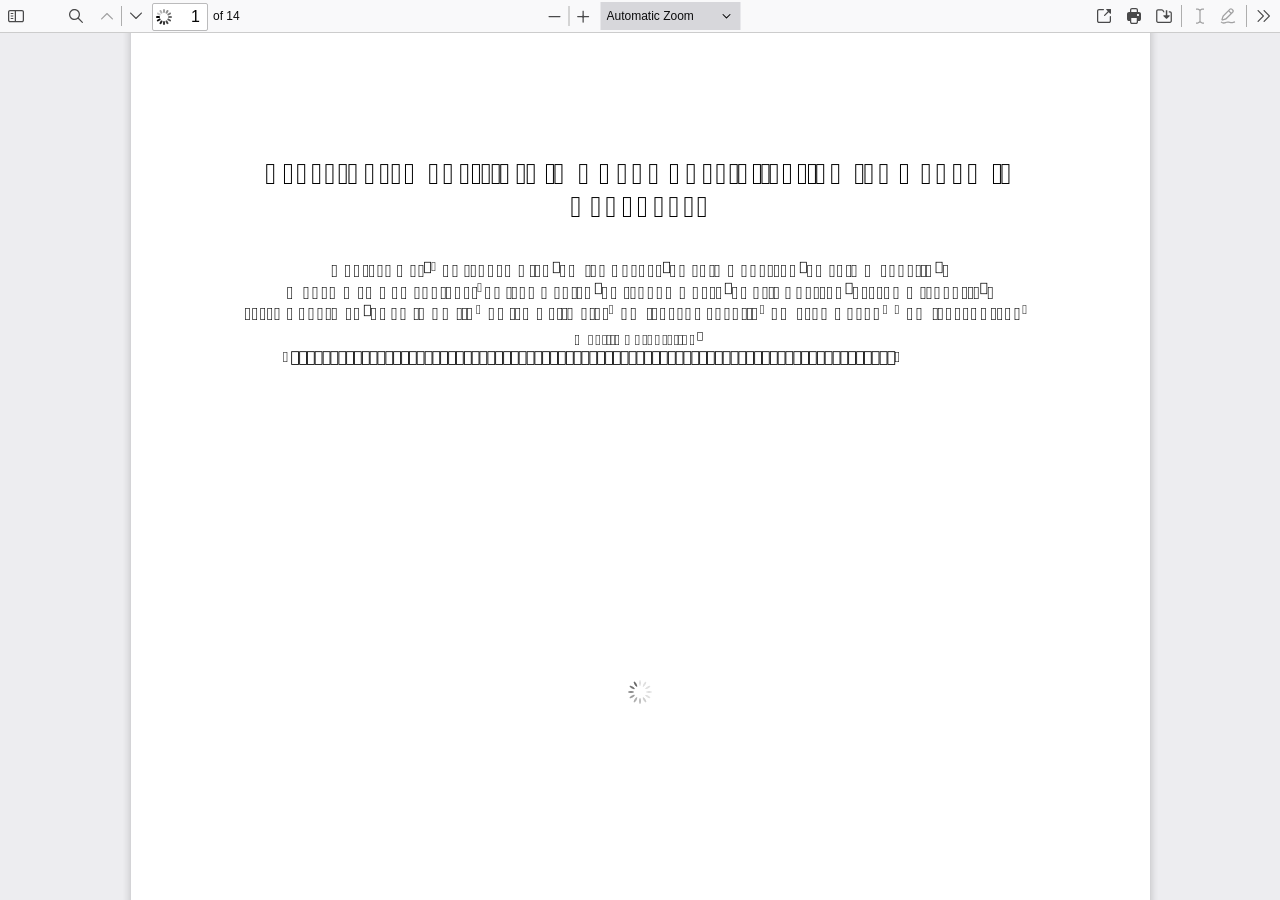
==== src/pdfjs/web/viewer.html @ 5df3387e "updated workspace tab and profile tab" ====
<!DOCTYPE html>
<!--
Copyright 2012 Mozilla Foundation

Licensed under the Apache License, Version 2.0 (the "License");
you may not use this file except in compliance with the License.
You may obtain a copy of the License at

    http://www.apache.org/licenses/LICENSE-2.0

Unless required by applicable law or agreed to in writing, software
distributed under the License is distributed on an "AS IS" BASIS,
WITHOUT WARRANTIES OR CONDITIONS OF ANY KIND, either express or implied.
See the License for the specific language governing permissions and
limitations under the License.

Adobe CMap resources are covered by their own copyright but the same license:

    Copyright 1990-2015 Adobe Systems Incorporated.

See https://github.com/adobe-type-tools/cmap-resources
-->
<html dir="ltr" mozdisallowselectionprint>
  <head>
    <meta charset="utf-8">
    <meta name="viewport" content="width=device-width, initial-scale=1, maximum-scale=1">
    <meta name="google" content="notranslate">
    <title>PDF.js viewer</title>

    <link rel="stylesheet" href="viewer.css">

<!-- This snippet is used in production (included from viewer.html) -->
<link rel="resource" type="application/l10n" href="locale/locale.properties">
<script src="../build/pdf.js"></script>

  <script src="viewer.js"></script>
  <script src="content.js"></script>

  </head>

  <body tabindex="1">
    <div id="outerContainer">

      <div id="sidebarContainer">
        <div id="toolbarSidebar">
          <div id="toolbarSidebarLeft">
            <div id="sidebarViewButtons" class="splitToolbarButton toggled" role="radiogroup">
              <button id="viewThumbnail" class="toolbarButton toggled" title="Show Thumbnails" tabindex="2" data-l10n-id="thumbs" role="radio" aria-checked="true" aria-controls="thumbnailView">
                 <span data-l10n-id="thumbs_label">Thumbnails</span>
              </button>
              <button id="viewOutline" class="toolbarButton" title="Show Document Outline (double-click to expand/collapse all items)" tabindex="3" data-l10n-id="document_outline" role="radio" aria-checked="false" aria-controls="outlineView">
                 <span data-l10n-id="document_outline_label">Document Outline</span>
              </button>
              <button id="viewAttachments" class="toolbarButton" title="Show Attachments" tabindex="4" data-l10n-id="attachments" role="radio" aria-checked="false" aria-controls="attachmentsView">
                 <span data-l10n-id="attachments_label">Attachments</span>
              </button>
              <button id="viewLayers" class="toolbarButton" title="Show Layers (double-click to reset all layers to the default state)" tabindex="5" data-l10n-id="layers" role="radio" aria-checked="false" aria-controls="layersView">
                 <span data-l10n-id="layers_label">Layers</span>
              </button>
            </div>
          </div>

          <div id="toolbarSidebarRight">
            <div id="outlineOptionsContainer" class="hidden">
              <div class="verticalToolbarSeparator"></div>

              <button id="currentOutlineItem" class="toolbarButton" disabled="disabled" title="Find Current Outline Item" tabindex="6" data-l10n-id="current_outline_item">
                <span data-l10n-id="current_outline_item_label">Current Outline Item</span>
              </button>
            </div>
          </div>
        </div>
        <div id="sidebarContent">
          <div id="thumbnailView">
          </div>
          <div id="outlineView" class="hidden">
          </div>
          <div id="attachmentsView" class="hidden">
          </div>
          <div id="layersView" class="hidden">
          </div>
        </div>
        <div id="sidebarResizer"></div>
      </div>  <!-- sidebarContainer -->

      <div id="mainContainer">
        <div class="findbar hidden doorHanger" id="findbar">
          <div id="findbarInputContainer">
            <input id="findInput" class="toolbarField" title="Find" placeholder="Find in document…" tabindex="91" data-l10n-id="find_input" aria-invalid="false">
            <div class="splitToolbarButton">
              <button id="findPrevious" class="toolbarButton" title="Find the previous occurrence of the phrase" tabindex="92" data-l10n-id="find_previous">
                <span data-l10n-id="find_previous_label">Previous</span>
              </button>
              <div class="splitToolbarButtonSeparator"></div>
              <button id="findNext" class="toolbarButton" title="Find the next occurrence of the phrase" tabindex="93" data-l10n-id="find_next">
                <span data-l10n-id="find_next_label">Next</span>
              </button>
            </div>
          </div>

          <div id="findbarOptionsOneContainer">
            <input type="checkbox" id="findHighlightAll" class="toolbarField" tabindex="94">
            <label for="findHighlightAll" class="toolbarLabel" data-l10n-id="find_highlight">Highlight All</label>
            <input type="checkbox" id="findMatchCase" class="toolbarField" tabindex="95">
            <label for="findMatchCase" class="toolbarLabel" data-l10n-id="find_match_case_label">Match Case</label>
          </div>
          <div id="findbarOptionsTwoContainer">
            <input type="checkbox" id="findMatchDiacritics" class="toolbarField" tabindex="96">
            <label for="findMatchDiacritics" class="toolbarLabel" data-l10n-id="find_match_diacritics_label">Match Diacritics</label>
            <input type="checkbox" id="findEntireWord" class="toolbarField" tabindex="97">
            <label for="findEntireWord" class="toolbarLabel" data-l10n-id="find_entire_word_label">Whole Words</label>
          </div>

          <div id="findbarMessageContainer" aria-live="polite">
            <span id="findResultsCount" class="toolbarLabel"></span>
            <span id="findMsg" class="toolbarLabel"></span>
          </div>
        </div>  <!-- findbar -->

        <div class="editorParamsToolbar hidden doorHangerRight" id="editorFreeTextParamsToolbar">
          <div class="editorParamsToolbarContainer">
            <div class="editorParamsSetter">
              <label for="editorFreeTextColor" class="editorParamsLabel" data-l10n-id="editor_free_text_color">Color</label>
              <input type="color" id="editorFreeTextColor" class="editorParamsColor" tabindex="100">
            </div>
            <div class="editorParamsSetter">
              <label for="editorFreeTextFontSize" class="editorParamsLabel" data-l10n-id="editor_free_text_size">Size</label>
              <input type="range" id="editorFreeTextFontSize" class="editorParamsSlider" value="10" min="5" max="100" step="1" tabindex="101">
            </div>
          </div>
        </div>

        <div class="editorParamsToolbar hidden doorHangerRight" id="editorInkParamsToolbar">
          <div class="editorParamsToolbarContainer">
            <div class="editorParamsSetter">
              <label for="editorInkColor" class="editorParamsLabel" data-l10n-id="editor_ink_color">Color</label>
              <input type="color" id="editorInkColor" class="editorParamsColor" tabindex="102">
            </div>
            <div class="editorParamsSetter">
              <label for="editorInkThickness" class="editorParamsLabel" data-l10n-id="editor_ink_thickness">Thickness</label>
              <input type="range" id="editorInkThickness" class="editorParamsSlider" value="1" min="1" max="20" step="1" tabindex="103">
            </div>
            <div class="editorParamsSetter">
              <label for="editorInkOpacity" class="editorParamsLabel" data-l10n-id="editor_ink_opacity">Opacity</label>
              <input type="range" id="editorInkOpacity" class="editorParamsSlider" value="100" min="1" max="100" step="1" tabindex="104">
            </div>
          </div>
        </div>

        <div id="secondaryToolbar" class="secondaryToolbar hidden doorHangerRight">
          <div id="secondaryToolbarButtonContainer">
            <button id="secondaryOpenFile" class="secondaryToolbarButton visibleLargeView" title="Open File" tabindex="51" data-l10n-id="open_file">
              <span data-l10n-id="open_file_label">Open</span>
            </button>

            <button id="secondaryPrint" class="secondaryToolbarButton visibleMediumView" title="Print" tabindex="52" data-l10n-id="print">
              <span data-l10n-id="print_label">Print</span>
            </button>

            <button id="secondaryDownload" class="secondaryToolbarButton visibleMediumView" title="Save" tabindex="53" data-l10n-id="save">
              <span data-l10n-id="save_label">Save</span>
            </button>

            <div class="horizontalToolbarSeparator visibleLargeView"></div>

            <button id="presentationMode" class="secondaryToolbarButton" title="Switch to Presentation Mode" tabindex="54" data-l10n-id="presentation_mode">
              <span data-l10n-id="presentation_mode_label">Presentation Mode</span>
            </button>

            <a href="#" id="viewBookmark" class="secondaryToolbarButton" title="Current view (copy or open in new window)" tabindex="55" data-l10n-id="bookmark">
              <span data-l10n-id="bookmark_label">Current View</span>
            </a>

            <div class="horizontalToolbarSeparator"></div>

            <button id="firstPage" class="secondaryToolbarButton" title="Go to First Page" tabindex="56" data-l10n-id="first_page">
              <span data-l10n-id="first_page_label">Go to First Page</span>
            </button>
            <button id="lastPage" class="secondaryToolbarButton" title="Go to Last Page" tabindex="57" data-l10n-id="last_page">
              <span data-l10n-id="last_page_label">Go to Last Page</span>
            </button>

            <div class="horizontalToolbarSeparator"></div>

            <button id="pageRotateCw" class="secondaryToolbarButton" title="Rotate Clockwise" tabindex="58" data-l10n-id="page_rotate_cw">
              <span data-l10n-id="page_rotate_cw_label">Rotate Clockwise</span>
            </button>
            <button id="pageRotateCcw" class="secondaryToolbarButton" title="Rotate Counterclockwise" tabindex="59" data-l10n-id="page_rotate_ccw">
              <span data-l10n-id="page_rotate_ccw_label">Rotate Counterclockwise</span>
            </button>

            <div class="horizontalToolbarSeparator"></div>

            <div id="cursorToolButtons" role="radiogroup">
              <button id="cursorSelectTool" class="secondaryToolbarButton toggled" title="Enable Text Selection Tool" tabindex="60" data-l10n-id="cursor_text_select_tool" role="radio" aria-checked="true">
                <span data-l10n-id="cursor_text_select_tool_label">Text Selection Tool</span>
              </button>
              <button id="cursorHandTool" class="secondaryToolbarButton" title="Enable Hand Tool" tabindex="61" data-l10n-id="cursor_hand_tool" role="radio" aria-checked="false">
                <span data-l10n-id="cursor_hand_tool_label">Hand Tool</span>
              </button>
            </div>

            <div class="horizontalToolbarSeparator"></div>

            <div id="scrollModeButtons" role="radiogroup">
              <button id="scrollPage" class="secondaryToolbarButton" title="Use Page Scrolling" tabindex="62" data-l10n-id="scroll_page" role="radio" aria-checked="false">
                <span data-l10n-id="scroll_page_label">Page Scrolling</span>
              </button>
              <button id="scrollVertical" class="secondaryToolbarButton toggled" title="Use Vertical Scrolling" tabindex="63" data-l10n-id="scroll_vertical" role="radio" aria-checked="true">
                <span data-l10n-id="scroll_vertical_label" >Vertical Scrolling</span>
              </button>
              <button id="scrollHorizontal" class="secondaryToolbarButton" title="Use Horizontal Scrolling" tabindex="64" data-l10n-id="scroll_horizontal" role="radio" aria-checked="false">
                <span data-l10n-id="scroll_horizontal_label">Horizontal Scrolling</span>
              </button>
              <button id="scrollWrapped" class="secondaryToolbarButton" title="Use Wrapped Scrolling" tabindex="65" data-l10n-id="scroll_wrapped" role="radio" aria-checked="false">
                <span data-l10n-id="scroll_wrapped_label">Wrapped Scrolling</span>
              </button>
            </div>

            <div class="horizontalToolbarSeparator"></div>

            <div id="spreadModeButtons" role="radiogroup">
              <button id="spreadNone" class="secondaryToolbarButton toggled" title="Do not join page spreads" tabindex="66" data-l10n-id="spread_none" role="radio" aria-checked="true">
                <span data-l10n-id="spread_none_label">No Spreads</span>
              </button>
              <button id="spreadOdd" class="secondaryToolbarButton" title="Join page spreads starting with odd-numbered pages" tabindex="67" data-l10n-id="spread_odd" role="radio" aria-checked="false">
                <span data-l10n-id="spread_odd_label">Odd Spreads</span>
              </button>
              <button id="spreadEven" class="secondaryToolbarButton" title="Join page spreads starting with even-numbered pages" tabindex="68" data-l10n-id="spread_even" role="radio" aria-checked="false">
                <span data-l10n-id="spread_even_label">Even Spreads</span>
              </button>
            </div>

            <div class="horizontalToolbarSeparator"></div>

            <button id="documentProperties" class="secondaryToolbarButton" title="Document Properties…" tabindex="69" data-l10n-id="document_properties" aria-controls="documentPropertiesDialog">
              <span data-l10n-id="document_properties_label">Document Properties…</span>
            </button>
          </div>
        </div>  <!-- secondaryToolbar -->

        <div class="toolbar">
          <div id="toolbarContainer">
            <div id="toolbarViewer">
              <div id="toolbarViewerLeft">
                <button id="sidebarToggle" class="toolbarButton" title="Toggle Sidebar" tabindex="11" data-l10n-id="toggle_sidebar" aria-expanded="false" aria-controls="sidebarContainer">
                  <span data-l10n-id="toggle_sidebar_label">Toggle Sidebar</span>
                </button>
                <div class="toolbarButtonSpacer"></div>
                <button id="viewFind" class="toolbarButton" title="Find in Document" tabindex="12" data-l10n-id="findbar" aria-expanded="false" aria-controls="findbar">
                  <span data-l10n-id="findbar_label">Find</span>
                </button>
                <div class="splitToolbarButton hiddenSmallView">
                  <button class="toolbarButton" title="Previous Page" id="previous" tabindex="13" data-l10n-id="previous">
                    <span data-l10n-id="previous_label">Previous</span>
                  </button>
                  <div class="splitToolbarButtonSeparator"></div>
                  <button class="toolbarButton" title="Next Page" id="next" tabindex="14" data-l10n-id="next">
                    <span data-l10n-id="next_label">Next</span>
                  </button>
                </div>
                <input type="number" id="pageNumber" class="toolbarField" title="Page" value="1" min="1" tabindex="15" data-l10n-id="page" autocomplete="off">
                <span id="numPages" class="toolbarLabel"></span>
              </div>
              <div id="toolbarViewerRight">
                <button id="openFile" class="toolbarButton hiddenLargeView" title="Open File" tabindex="31" data-l10n-id="open_file">
                  <span data-l10n-id="open_file_label">Open</span>
                </button>

                <button id="print" class="toolbarButton hiddenMediumView" title="Print" tabindex="32" data-l10n-id="print">
                  <span data-l10n-id="print_label">Print</span>
                </button>

                <button id="download" class="toolbarButton hiddenMediumView" title="Save" tabindex="33" data-l10n-id="save">
                  <span data-l10n-id="save_label">Save</span>
                </button>

                <div class="verticalToolbarSeparator hiddenMediumView"></div>

                <div id="editorModeButtons" class="splitToolbarButton toggled" role="radiogroup">
                  <button id="editorFreeText" class="toolbarButton" disabled="disabled" title="Text" role="radio" aria-checked="false" tabindex="34" data-l10n-id="editor_free_text2">
                    <span data-l10n-id="editor_free_text2_label">Text</span>
                  </button>
                  <button id="editorInk" class="toolbarButton" disabled="disabled" title="Draw" role="radio" aria-checked="false" tabindex="35" data-l10n-id="editor_ink2">
                    <span data-l10n-id="editor_ink2_label">Draw</span>
                  </button>
                </div>

                <div id="editorModeSeparator" class="verticalToolbarSeparator"></div>

                <button id="secondaryToolbarToggle" class="toolbarButton" title="Tools" tabindex="48" data-l10n-id="tools" aria-expanded="false" aria-controls="secondaryToolbar">
                  <span data-l10n-id="tools_label">Tools</span>
                </button>
              </div>
              <div id="toolbarViewerMiddle">
                <div class="splitToolbarButton">
                  <button id="zoomOut" class="toolbarButton" title="Zoom Out" tabindex="21" data-l10n-id="zoom_out">
                    <span data-l10n-id="zoom_out_label">Zoom Out</span>
                  </button>
                  <div class="splitToolbarButtonSeparator"></div>
                  <button id="zoomIn" class="toolbarButton" title="Zoom In" tabindex="22" data-l10n-id="zoom_in">
                    <span data-l10n-id="zoom_in_label">Zoom In</span>
                   </button>
                </div>
                <span id="scaleSelectContainer" class="dropdownToolbarButton">
                  <select id="scaleSelect" title="Zoom" tabindex="23" data-l10n-id="zoom">
                    <option id="pageAutoOption" title="" value="auto" selected="selected" data-l10n-id="page_scale_auto">Automatic Zoom</option>
                    <option id="pageActualOption" title="" value="page-actual" data-l10n-id="page_scale_actual">Actual Size</option>
                    <option id="pageFitOption" title="" value="page-fit" data-l10n-id="page_scale_fit">Page Fit</option>
                    <option id="pageWidthOption" title="" value="page-width" data-l10n-id="page_scale_width">Page Width</option>
                    <option id="customScaleOption" title="" value="custom" disabled="disabled" hidden="true"></option>
                    <option title="" value="0.5" data-l10n-id="page_scale_percent" data-l10n-args='{ "scale": 50 }'>50%</option>
                    <option title="" value="0.75" data-l10n-id="page_scale_percent" data-l10n-args='{ "scale": 75 }'>75%</option>
                    <option title="" value="1" data-l10n-id="page_scale_percent" data-l10n-args='{ "scale": 100 }'>100%</option>
                    <option title="" value="1.25" data-l10n-id="page_scale_percent" data-l10n-args='{ "scale": 125 }'>125%</option>
                    <option title="" value="1.5" data-l10n-id="page_scale_percent" data-l10n-args='{ "scale": 150 }'>150%</option>
                    <option title="" value="2" data-l10n-id="page_scale_percent" data-l10n-args='{ "scale": 200 }'>200%</option>
                    <option title="" value="3" data-l10n-id="page_scale_percent" data-l10n-args='{ "scale": 300 }'>300%</option>
                    <option title="" value="4" data-l10n-id="page_scale_percent" data-l10n-args='{ "scale": 400 }'>400%</option>
                  </select>
                </span>
              </div>
            </div>
            <div id="loadingBar">
              <div class="progress">
                <div class="glimmer">
                </div>
              </div>
            </div>
          </div>
        </div>

        <div id="viewerContainer" tabindex="0">
          <div id="viewer" class="pdfViewer"></div>
        </div>
      </div> <!-- mainContainer -->

      <div id="dialogContainer">
        <dialog id="passwordDialog">
          <div class="row">
            <label for="password" id="passwordText" data-l10n-id="password_label">Enter the password to open this PDF file:</label>
          </div>
          <div class="row">
            <input type="password" id="password" class="toolbarField">
          </div>
          <div class="buttonRow">
            <button id="passwordCancel" class="dialogButton"><span data-l10n-id="password_cancel">Cancel</span></button>
            <button id="passwordSubmit" class="dialogButton"><span data-l10n-id="password_ok">OK</span></button>
          </div>
        </dialog>
        <dialog id="documentPropertiesDialog">
          <div class="row">
            <span id="fileNameLabel" data-l10n-id="document_properties_file_name">File name:</span>
            <p id="fileNameField" aria-labelledby="fileNameLabel">-</p>
          </div>
          <div class="row">
            <span id="fileSizeLabel" data-l10n-id="document_properties_file_size">File size:</span>
            <p id="fileSizeField" aria-labelledby="fileSizeLabel">-</p>
          </div>
          <div class="separator"></div>
          <div class="row">
            <span id="titleLabel" data-l10n-id="document_properties_title">Title:</span>
            <p id="titleField" aria-labelledby="titleLabel">-</p>
          </div>
          <div class="row">
            <span id="authorLabel" data-l10n-id="document_properties_author">Author:</span>
            <p id="authorField" aria-labelledby="authorLabel">-</p>
          </div>
          <div class="row">
            <span id="subjectLabel" data-l10n-id="document_properties_subject">Subject:</span>
            <p id="subjectField" aria-labelledby="subjectLabel">-</p>
          </div>
          <div class="row">
            <span id="keywordsLabel" data-l10n-id="document_properties_keywords">Keywords:</span>
            <p id="keywordsField" aria-labelledby="keywordsLabel">-</p>
          </div>
          <div class="row">
            <span id="creationDateLabel" data-l10n-id="document_properties_creation_date">Creation Date:</span>
            <p id="creationDateField" aria-labelledby="creationDateLabel">-</p>
          </div>
          <div class="row">
            <span id="modificationDateLabel" data-l10n-id="document_properties_modification_date">Modification Date:</span>
            <p id="modificationDateField" aria-labelledby="modificationDateLabel">-</p>
          </div>
          <div class="row">
            <span id="creatorLabel" data-l10n-id="document_properties_creator">Creator:</span>
            <p id="creatorField" aria-labelledby="creatorLabel">-</p>
          </div>
          <div class="separator"></div>
          <div class="row">
            <span id="producerLabel" data-l10n-id="document_properties_producer">PDF Producer:</span>
            <p id="producerField" aria-labelledby="producerLabel">-</p>
          </div>
          <div class="row">
            <span id="versionLabel" data-l10n-id="document_properties_version">PDF Version:</span>
            <p id="versionField" aria-labelledby="versionLabel">-</p>
          </div>
          <div class="row">
            <span id="pageCountLabel" data-l10n-id="document_properties_page_count">Page Count:</span>
            <p id="pageCountField" aria-labelledby="pageCountLabel">-</p>
          </div>
          <div class="row">
            <span id="pageSizeLabel" data-l10n-id="document_properties_page_size">Page Size:</span>
            <p id="pageSizeField" aria-labelledby="pageSizeLabel">-</p>
          </div>
          <div class="separator"></div>
          <div class="row">
            <span id="linearizedLabel" data-l10n-id="document_properties_linearized">Fast Web View:</span>
            <p id="linearizedField" aria-labelledby="linearizedLabel">-</p>
          </div>
          <div class="buttonRow">
            <button id="documentPropertiesClose" class="dialogButton"><span data-l10n-id="document_properties_close">Close</span></button>
          </div>
        </dialog>
        <dialog id="printServiceDialog" style="min-width: 200px;">
          <div class="row">
            <span data-l10n-id="print_progress_message">Preparing document for printing…</span>
          </div>
          <div class="row">
            <progress value="0" max="100"></progress>
            <span data-l10n-id="print_progress_percent" data-l10n-args='{ "progress": 0 }' class="relative-progress">0%</span>
          </div>
          <div class="buttonRow">
            <button id="printCancel" class="dialogButton"><span data-l10n-id="print_progress_close">Cancel</span></button>
          </div>
        </dialog>
      </div>  <!-- dialogContainer -->

    </div> <!-- outerContainer -->
    <div id="printContainer"></div>

    <input type="file" id="fileInput" class="hidden">
  </body>
</html>
---- src/pdfjs/web/viewer.css ----
/* Copyright 2014 Mozilla Foundation
 *
 * Licensed under the Apache License, Version 2.0 (the "License");
 * you may not use this file except in compliance with the License.
 * You may obtain a copy of the License at
 *
 *     http://www.apache.org/licenses/LICENSE-2.0
 *
 * Unless required by applicable law or agreed to in writing, software
 * distributed under the License is distributed on an "AS IS" BASIS,
 * WITHOUT WARRANTIES OR CONDITIONS OF ANY KIND, either express or implied.
 * See the License for the specific language governing permissions and
 * limitations under the License.
 */

.textLayer {
  position: absolute;
  text-align: initial;
  left: 0;
  top: 0;
  right: 0;
  bottom: 0;
  overflow: hidden;
  opacity: 0.25;
  line-height: 1;
  -webkit-text-size-adjust: none;
     -moz-text-size-adjust: none;
          text-size-adjust: none;
  forced-color-adjust: none;
}

.textLayer span,
.textLayer br {
  color: transparent;
  position: absolute;
  white-space: pre;
  cursor: text;
  transform-origin: 0% 0%;
}

/* Only necessary in Google Chrome, see issue 14205, and most unfortunately
 * the problem doesn't show up in "text" reference tests. */
.textLayer span.markedContent {
  top: 0;
  height: 0;
}

.textLayer .highlight {
  margin: -1px;
  padding: 1px;
  background-color: rgba(180, 0, 170, 1);
  border-radius: 4px;
}

.textLayer .highlight.appended {
  position: initial;
}

.textLayer .highlight.begin {
  border-radius: 4px 0 0 4px;
}

.textLayer .highlight.end {
  border-radius: 0 4px 4px 0;
}

.textLayer .highlight.middle {
  border-radius: 0;
}

.textLayer .highlight.selected {
  background-color: rgba(0, 100, 0, 1);
}

.textLayer ::-moz-selection {
  background: blue;
  background: AccentColor;
}

.textLayer ::selection {
  background: blue;
  background: AccentColor;
}

/* Avoids https://github.com/mozilla/pdf.js/issues/13840 in Chrome */
.textLayer br::-moz-selection {
  background: transparent;
}
.textLayer br::selection {
  background: transparent;
}

.textLayer .endOfContent {
  display: block;
  position: absolute;
  left: 0;
  top: 100%;
  right: 0;
  bottom: 0;
  z-index: -1;
  cursor: default;
  -webkit-user-select: none;
     -moz-user-select: none;
          user-select: none;
}

.textLayer .endOfContent.active {
  top: 0;
}


:root {
  --annotation-unfocused-field-background: url("data:image/svg+xml;charset=UTF-8,<svg width='1px' height='1px' xmlns='http://www.w3.org/2000/svg'><rect width='100%' height='100%' style='fill:rgba(0, 54, 255, 0.13);'/></svg>");
  --input-focus-border-color: Highlight;
  --input-focus-outline: 1px solid Canvas;
  --input-unfocused-border-color: transparent;
  --input-disabled-border-color: transparent;
  --input-hover-border-color: black;
}

@media (forced-colors: active) {
  :root {
    --input-focus-border-color: CanvasText;
    --input-unfocused-border-color: ActiveText;
    --input-disabled-border-color: GrayText;
    --input-hover-border-color: Highlight;
  }
  .annotationLayer .textWidgetAnnotation input:required,
  .annotationLayer .textWidgetAnnotation textarea:required,
  .annotationLayer .choiceWidgetAnnotation select:required,
  .annotationLayer .buttonWidgetAnnotation.checkBox input:required,
  .annotationLayer .buttonWidgetAnnotation.radioButton input:required {
    outline: 1.5px solid selectedItem;
  }
}

.annotationLayer {
  position: absolute;
  top: 0;
  left: 0;
  pointer-events: none;
  transform-origin: 0 0;
}

.annotationLayer section {
  position: absolute;
  text-align: initial;
  pointer-events: auto;
  box-sizing: border-box;
  transform-origin: 0 0;
}

.annotationLayer .linkAnnotation > a,
.annotationLayer .buttonWidgetAnnotation.pushButton > a {
  position: absolute;
  font-size: 1em;
  top: 0;
  left: 0;
  width: 100%;
  height: 100%;
}

.annotationLayer .buttonWidgetAnnotation.pushButton > canvas {
  width: 100%;
  height: 100%;
}

.annotationLayer .linkAnnotation > a:hover,
.annotationLayer .buttonWidgetAnnotation.pushButton > a:hover {
  opacity: 0.2;
  background: rgba(255, 255, 0, 1);
  box-shadow: 0 2px 10px rgba(255, 255, 0, 1);
}

.annotationLayer .textAnnotation img {
  position: absolute;
  cursor: pointer;
  width: 100%;
  height: 100%;
}

.annotationLayer .textWidgetAnnotation input,
.annotationLayer .textWidgetAnnotation textarea,
.annotationLayer .choiceWidgetAnnotation select,
.annotationLayer .buttonWidgetAnnotation.checkBox input,
.annotationLayer .buttonWidgetAnnotation.radioButton input {
  background-image: var(--annotation-unfocused-field-background);
  border: 2px solid var(--input-unfocused-border-color);
  box-sizing: border-box;
  font: calc(9px * var(--scale-factor)) sans-serif;
  height: 100%;
  margin: 0;
  vertical-align: top;
  width: 100%;
}

.annotationLayer .textWidgetAnnotation input:required,
.annotationLayer .textWidgetAnnotation textarea:required,
.annotationLayer .choiceWidgetAnnotation select:required,
.annotationLayer .buttonWidgetAnnotation.checkBox input:required,
.annotationLayer .buttonWidgetAnnotation.radioButton input:required {
  outline: 1.5px solid red;
}

.annotationLayer .choiceWidgetAnnotation select option {
  padding: 0;
}

.annotationLayer .buttonWidgetAnnotation.radioButton input {
  border-radius: 50%;
}

.annotationLayer .textWidgetAnnotation textarea {
  resize: none;
}

.annotationLayer .textWidgetAnnotation input[disabled],
.annotationLayer .textWidgetAnnotation textarea[disabled],
.annotationLayer .choiceWidgetAnnotation select[disabled],
.annotationLayer .buttonWidgetAnnotation.checkBox input[disabled],
.annotationLayer .buttonWidgetAnnotation.radioButton input[disabled] {
  background: none;
  border: 2px solid var(--input-disabled-border-color);
  cursor: not-allowed;
}

.annotationLayer .textWidgetAnnotation input:hover,
.annotationLayer .textWidgetAnnotation textarea:hover,
.annotationLayer .choiceWidgetAnnotation select:hover,
.annotationLayer .buttonWidgetAnnotation.checkBox input:hover,
.annotationLayer .buttonWidgetAnnotation.radioButton input:hover {
  border: 2px solid var(--input-hover-border-color);
}
.annotationLayer .textWidgetAnnotation input:hover,
.annotationLayer .textWidgetAnnotation textarea:hover,
.annotationLayer .choiceWidgetAnnotation select:hover,
.annotationLayer .buttonWidgetAnnotation.checkBox input:hover {
  border-radius: 2px;
}

.annotationLayer .textWidgetAnnotation input:focus,
.annotationLayer .textWidgetAnnotation textarea:focus,
.annotationLayer .choiceWidgetAnnotation select:focus {
  background: none;
  border: 2px solid var(--input-focus-border-color);
  border-radius: 2px;
  outline: var(--input-focus-outline);
}

.annotationLayer .buttonWidgetAnnotation.checkBox :focus,
.annotationLayer .buttonWidgetAnnotation.radioButton :focus {
  background-image: none;
  background-color: transparent;
}

.annotationLayer .buttonWidgetAnnotation.checkBox :focus {
  border: 2px solid var(--input-focus-border-color);
  border-radius: 2px;
  outline: var(--input-focus-outline);
}

.annotationLayer .buttonWidgetAnnotation.radioButton :focus {
  border: 2px solid var(--input-focus-border-color);
  outline: var(--input-focus-outline);
}

.annotationLayer .buttonWidgetAnnotation.checkBox input:checked:before,
.annotationLayer .buttonWidgetAnnotation.checkBox input:checked:after,
.annotationLayer .buttonWidgetAnnotation.radioButton input:checked:before {
  background-color: CanvasText;
  content: "";
  display: block;
  position: absolute;
}

.annotationLayer .buttonWidgetAnnotation.checkBox input:checked:before,
.annotationLayer .buttonWidgetAnnotation.checkBox input:checked:after {
  height: 80%;
  left: 45%;
  width: 1px;
}

.annotationLayer .buttonWidgetAnnotation.checkBox input:checked:before {
  transform: rotate(45deg);
}

.annotationLayer .buttonWidgetAnnotation.checkBox input:checked:after {
  transform: rotate(-45deg);
}

.annotationLayer .buttonWidgetAnnotation.radioButton input:checked:before {
  border-radius: 50%;
  height: 50%;
  left: 30%;
  top: 20%;
  width: 50%;
}

.annotationLayer .textWidgetAnnotation input.comb {
  font-family: monospace;
  padding-left: 2px;
  padding-right: 0;
}

.annotationLayer .textWidgetAnnotation input.comb:focus {
  /*
   * Letter spacing is placed on the right side of each character. Hence, the
   * letter spacing of the last character may be placed outside the visible
   * area, causing horizontal scrolling. We avoid this by extending the width
   * when the element has focus and revert this when it loses focus.
   */
  width: 103%;
}

.annotationLayer .buttonWidgetAnnotation.checkBox input,
.annotationLayer .buttonWidgetAnnotation.radioButton input {
  -webkit-appearance: none;
     -moz-appearance: none;
          appearance: none;
}

.annotationLayer .popupTriggerArea {
  height: 100%;
  width: 100%;
}

.annotationLayer .popupWrapper {
  position: absolute;
  font-size: calc(9px * var(--scale-factor));
  width: 100%;
  min-width: calc(180px * var(--scale-factor));
  pointer-events: none;
}

.annotationLayer .popup {
  position: absolute;
  max-width: calc(180px * var(--scale-factor));
  background-color: rgba(255, 255, 153, 1);
  box-shadow: 0 calc(2px * var(--scale-factor)) calc(5px * var(--scale-factor))
    rgba(136, 136, 136, 1);
  border-radius: calc(2px * var(--scale-factor));
  padding: calc(6px * var(--scale-factor));
  margin-left: calc(5px * var(--scale-factor));
  cursor: pointer;
  font: message-box;
  white-space: normal;
  word-wrap: break-word;
  pointer-events: auto;
}

.annotationLayer .popup > * {
  font-size: calc(9px * var(--scale-factor));
}

.annotationLayer .popup h1 {
  display: inline-block;
}

.annotationLayer .popupDate {
  display: inline-block;
  margin-left: calc(5px * var(--scale-factor));
}

.annotationLayer .popupContent {
  border-top: 1px solid rgba(51, 51, 51, 1);
  margin-top: calc(2px * var(--scale-factor));
  padding-top: calc(2px * var(--scale-factor));
}

.annotationLayer .richText > * {
  white-space: pre-wrap;
  font-size: calc(9px * var(--scale-factor));
}

.annotationLayer .highlightAnnotation,
.annotationLayer .underlineAnnotation,
.annotationLayer .squigglyAnnotation,
.annotationLayer .strikeoutAnnotation,
.annotationLayer .freeTextAnnotation,
.annotationLayer .lineAnnotation svg line,
.annotationLayer .squareAnnotation svg rect,
.annotationLayer .circleAnnotation svg ellipse,
.annotationLayer .polylineAnnotation svg polyline,
.annotationLayer .polygonAnnotation svg polygon,
.annotationLayer .caretAnnotation,
.annotationLayer .inkAnnotation svg polyline,
.annotationLayer .stampAnnotation,
.annotationLayer .fileAttachmentAnnotation {
  cursor: pointer;
}

.annotationLayer section svg {
  position: absolute;
  width: 100%;
  height: 100%;
}

.annotationLayer .annotationTextContent {
  position: absolute;
  width: 100%;
  height: 100%;
  opacity: 0;
  color: transparent;
  -webkit-user-select: none;
     -moz-user-select: none;
          user-select: none;
  pointer-events: none;
}

.annotationLayer .annotationTextContent span {
  width: 100%;
  display: inline-block;
}


:root {
  --xfa-unfocused-field-background: url("data:image/svg+xml;charset=UTF-8,<svg width='1px' height='1px' xmlns='http://www.w3.org/2000/svg'><rect width='100%' height='100%' style='fill:rgba(0, 54, 255, 0.13);'/></svg>");
  --xfa-focus-outline: auto;
}

@media (forced-colors: active) {
  :root {
    --xfa-focus-outline: 2px solid CanvasText;
  }
  .xfaLayer *:required {
    outline: 1.5px solid selectedItem;
  }
}

.xfaLayer {
  background-color: transparent;
}

.xfaLayer .highlight {
  margin: -1px;
  padding: 1px;
  background-color: rgba(239, 203, 237, 1);
  border-radius: 4px;
}

.xfaLayer .highlight.appended {
  position: initial;
}

.xfaLayer .highlight.begin {
  border-radius: 4px 0 0 4px;
}

.xfaLayer .highlight.end {
  border-radius: 0 4px 4px 0;
}

.xfaLayer .highlight.middle {
  border-radius: 0;
}

.xfaLayer .highlight.selected {
  background-color: rgba(203, 223, 203, 1);
}

.xfaPage {
  overflow: hidden;
  position: relative;
}

.xfaContentarea {
  position: absolute;
}

.xfaPrintOnly {
  display: none;
}

.xfaLayer {
  position: absolute;
  text-align: initial;
  top: 0;
  left: 0;
  transform-origin: 0 0;
  line-height: 1.2;
}

.xfaLayer * {
  color: inherit;
  font: inherit;
  font-style: inherit;
  font-weight: inherit;
  font-kerning: inherit;
  letter-spacing: -0.01px;
  text-align: inherit;
  text-decoration: inherit;
  box-sizing: border-box;
  background-color: transparent;
  padding: 0;
  margin: 0;
  pointer-events: auto;
  line-height: inherit;
}

.xfaLayer *:required {
  outline: 1.5px solid red;
}

.xfaLayer div {
  pointer-events: none;
}

.xfaLayer svg {
  pointer-events: none;
}

.xfaLayer svg * {
  pointer-events: none;
}

.xfaLayer a {
  color: blue;
}

.xfaRich li {
  margin-left: 3em;
}

.xfaFont {
  color: black;
  font-weight: normal;
  font-kerning: none;
  font-size: 10px;
  font-style: normal;
  letter-spacing: 0;
  text-decoration: none;
  vertical-align: 0;
}

.xfaCaption {
  overflow: hidden;
  flex: 0 0 auto;
}

.xfaCaptionForCheckButton {
  overflow: hidden;
  flex: 1 1 auto;
}

.xfaLabel {
  height: 100%;
  width: 100%;
}

.xfaLeft {
  display: flex;
  flex-direction: row;
  align-items: center;
}

.xfaRight {
  display: flex;
  flex-direction: row-reverse;
  align-items: center;
}

.xfaLeft > .xfaCaption,
.xfaLeft > .xfaCaptionForCheckButton,
.xfaRight > .xfaCaption,
.xfaRight > .xfaCaptionForCheckButton {
  max-height: 100%;
}

.xfaTop {
  display: flex;
  flex-direction: column;
  align-items: flex-start;
}

.xfaBottom {
  display: flex;
  flex-direction: column-reverse;
  align-items: flex-start;
}

.xfaTop > .xfaCaption,
.xfaTop > .xfaCaptionForCheckButton,
.xfaBottom > .xfaCaption,
.xfaBottom > .xfaCaptionForCheckButton {
  width: 100%;
}

.xfaBorder {
  background-color: transparent;
  position: absolute;
  pointer-events: none;
}

.xfaWrapped {
  width: 100%;
  height: 100%;
}

.xfaTextfield:focus,
.xfaSelect:focus {
  background-image: none;
  background-color: transparent;
  outline: var(--xfa-focus-outline);
  outline-offset: -1px;
}

.xfaCheckbox:focus,
.xfaRadio:focus {
  outline: var(--xfa-focus-outline);
}

.xfaTextfield,
.xfaSelect {
  height: 100%;
  width: 100%;
  flex: 1 1 auto;
  border: none;
  resize: none;
  background-image: var(--xfa-unfocused-field-background);
}

.xfaSelect {
  padding-left: 2px;
  padding-right: 2px;
  padding-inline: 2px;
}

.xfaTop > .xfaTextfield,
.xfaTop > .xfaSelect,
.xfaBottom > .xfaTextfield,
.xfaBottom > .xfaSelect {
  flex: 0 1 auto;
}

.xfaButton {
  cursor: pointer;
  width: 100%;
  height: 100%;
  border: none;
  text-align: center;
}

.xfaLink {
  width: 100%;
  height: 100%;
  position: absolute;
  top: 0;
  left: 0;
}

.xfaCheckbox,
.xfaRadio {
  width: 100%;
  height: 100%;
  flex: 0 0 auto;
  border: none;
}

.xfaRich {
  white-space: pre-wrap;
  width: 100%;
  height: 100%;
}

.xfaImage {
  -o-object-position: left top;
     object-position: left top;
  -o-object-fit: contain;
     object-fit: contain;
  width: 100%;
  height: 100%;
}

.xfaLrTb,
.xfaRlTb,
.xfaTb {
  display: flex;
  flex-direction: column;
  align-items: stretch;
}

.xfaLr {
  display: flex;
  flex-direction: row;
  align-items: stretch;
}

.xfaRl {
  display: flex;
  flex-direction: row-reverse;
  align-items: stretch;
}

.xfaTb > div {
  justify-content: left;
}

.xfaPosition {
  position: relative;
}

.xfaArea {
  position: relative;
}

.xfaValignMiddle {
  display: flex;
  align-items: center;
}

.xfaTable {
  display: flex;
  flex-direction: column;
  align-items: stretch;
}

.xfaTable .xfaRow {
  display: flex;
  flex-direction: row;
  align-items: stretch;
}

.xfaTable .xfaRlRow {
  display: flex;
  flex-direction: row-reverse;
  align-items: stretch;
  flex: 1;
}

.xfaTable .xfaRlRow > div {
  flex: 1;
}

.xfaNonInteractive input,
.xfaNonInteractive textarea,
.xfaDisabled input,
.xfaDisabled textarea,
.xfaReadOnly input,
.xfaReadOnly textarea {
  background: initial;
}

@media print {
  .xfaTextfield,
  .xfaSelect {
    background: transparent;
  }

  .xfaSelect {
    -webkit-appearance: none;
       -moz-appearance: none;
            appearance: none;
    text-indent: 1px;
    text-overflow: "";
  }
}


:root {
  --focus-outline: solid 2px blue;
  --hover-outline: dashed 2px blue;
  --freetext-line-height: 1.35;
  --freetext-padding: 2px;
  --editorFreeText-editing-cursor: text;
  --editorInk-editing-cursor: url(images/cursor-editorInk.svg) 0 16, pointer;
}

@media (forced-colors: active) {
  :root {
    --focus-outline: solid 3px ButtonText;
    --hover-outline: dashed 3px ButtonText;
  }
}

[data-editor-rotation="90"] {
  transform: rotate(90deg);
}
[data-editor-rotation="180"] {
  transform: rotate(180deg);
}
[data-editor-rotation="270"] {
  transform: rotate(270deg);
}

.annotationEditorLayer {
  background: transparent;
  position: absolute;
  top: 0;
  left: 0;
  font-size: calc(100px * var(--scale-factor));
  transform-origin: 0 0;
  cursor: auto;
  z-index: 20000;
}

.annotationEditorLayer.freeTextEditing {
  cursor: var(--editorFreeText-editing-cursor);
}

.annotationEditorLayer.inkEditing {
  cursor: var(--editorInk-editing-cursor);
}

.annotationEditorLayer .selectedEditor {
  outline: var(--focus-outline);
  resize: none;
}

.annotationEditorLayer .freeTextEditor {
  position: absolute;
  background: transparent;
  border-radius: 3px;
  padding: calc(var(--freetext-padding) * var(--scale-factor));
  resize: none;
  width: auto;
  height: auto;
  z-index: 1;
  transform-origin: 0 0;
  touch-action: none;
  cursor: auto;
}

.annotationEditorLayer .freeTextEditor .internal {
  background: transparent;
  border: none;
  top: 0;
  left: 0;
  overflow: visible;
  white-space: nowrap;
  resize: none;
  font: 10px sans-serif;
  line-height: var(--freetext-line-height);
}

.annotationEditorLayer .freeTextEditor .overlay {
  position: absolute;
  display: none;
  background: transparent;
  top: 0;
  left: 0;
  width: 100%;
  height: 100%;
}

.annotationEditorLayer .freeTextEditor .overlay.enabled {
  display: block;
}

.annotationEditorLayer .freeTextEditor .internal:empty::before {
  content: attr(default-content);
  color: gray;
}

.annotationEditorLayer .freeTextEditor .internal:focus {
  outline: none;
}

.annotationEditorLayer .inkEditor.disabled {
  resize: none;
}

.annotationEditorLayer .inkEditor.disabled.selectedEditor {
  resize: horizontal;
}

.annotationEditorLayer .freeTextEditor:hover:not(.selectedEditor),
.annotationEditorLayer .inkEditor:hover:not(.selectedEditor) {
  outline: var(--hover-outline);
}

.annotationEditorLayer .inkEditor {
  position: absolute;
  background: transparent;
  border-radius: 3px;
  overflow: auto;
  width: 100%;
  height: 100%;
  z-index: 1;
  transform-origin: 0 0;
  cursor: auto;
}

.annotationEditorLayer .inkEditor.editing {
  resize: none;
  cursor: inherit;
}

.annotationEditorLayer .inkEditor .inkEditorCanvas {
  position: absolute;
  top: 0;
  left: 0;
  width: 100%;
  height: 100%;
  touch-action: none;
}

:root {
  --viewer-container-height: 0;
  --pdfViewer-padding-bottom: 0;
  --page-margin: 1px auto -8px;
  --page-border: 9px solid transparent;
  --page-border-image: url(images/shadow.png) 9 9 repeat;
  --spreadHorizontalWrapped-margin-LR: -3.5px;
  --scale-factor: 1;
}

@media screen and (forced-colors: active) {
  :root {
    --pdfViewer-padding-bottom: 9px;
    --page-margin: 8px auto -1px;
    --page-border: 1px solid CanvasText;
    --page-border-image: none;
    --spreadHorizontalWrapped-margin-LR: 3.5px;
  }
}

[data-main-rotation="90"] {
  transform: rotate(90deg) translateY(-100%);
}
[data-main-rotation="180"] {
  transform: rotate(180deg) translate(-100%, -100%);
}
[data-main-rotation="270"] {
  transform: rotate(270deg) translateX(-100%);
}

.pdfViewer {
  padding-bottom: var(--pdfViewer-padding-bottom);
}

.pdfViewer .canvasWrapper {
  overflow: hidden;
}

.pdfViewer .page {
  direction: ltr;
  width: 816px;
  height: 1056px;
  margin: var(--page-margin);
  position: relative;
  overflow: visible;
  border: var(--page-border);
  -o-border-image: var(--page-border-image);
     border-image: var(--page-border-image);
  background-clip: content-box;
  background-color: rgba(255, 255, 255, 1);
}

.pdfViewer .dummyPage {
  position: relative;
  width: 0;
  height: var(--viewer-container-height);
}

.pdfViewer.removePageBorders .page {
  margin: 0 auto 10px;
  border: none;
}

.pdfViewer.singlePageView {
  display: inline-block;
}

.pdfViewer.singlePageView .page {
  margin: 0;
  border: none;
}

.pdfViewer.scrollHorizontal,
.pdfViewer.scrollWrapped,
.spread {
  margin-left: 3.5px;
  margin-right: 3.5px;
  text-align: center;
}

.pdfViewer.scrollHorizontal,
.spread {
  white-space: nowrap;
}

.pdfViewer.removePageBorders,
.pdfViewer.scrollHorizontal .spread,
.pdfViewer.scrollWrapped .spread {
  margin-left: 0;
  margin-right: 0;
}

.spread .page,
.spread .dummyPage,
.pdfViewer.scrollHorizontal .page,
.pdfViewer.scrollWrapped .page,
.pdfViewer.scrollHorizontal .spread,
.pdfViewer.scrollWrapped .spread {
  display: inline-block;
  vertical-align: middle;
}

.spread .page,
.pdfViewer.scrollHorizontal .page,
.pdfViewer.scrollWrapped .page {
  margin-left: var(--spreadHorizontalWrapped-margin-LR);
  margin-right: var(--spreadHorizontalWrapped-margin-LR);
}

.pdfViewer.removePageBorders .spread .page,
.pdfViewer.removePageBorders.scrollHorizontal .page,
.pdfViewer.removePageBorders.scrollWrapped .page {
  margin-left: 5px;
  margin-right: 5px;
}

.pdfViewer .page canvas {
  margin: 0;
  display: block;
}

.pdfViewer .page canvas[hidden] {
  display: none;
}

.pdfViewer .page .loadingIcon {
  position: absolute;
  display: block;
  left: 0;
  top: 0;
  right: 0;
  bottom: 0;
  background: url("images/loading-icon.gif") center no-repeat;
}
.pdfViewer .page .loadingIcon.notVisible {
  background: none;
}

.pdfViewer.enablePermissions .textLayer span {
  -webkit-user-select: none !important;
     -moz-user-select: none !important;
          user-select: none !important;
  cursor: not-allowed;
}

.pdfPresentationMode .pdfViewer {
  padding-bottom: 0;
}

.pdfPresentationMode .spread {
  margin: 0;
}

.pdfPresentationMode .pdfViewer .page {
  margin: 0 auto;
  border: 2px solid transparent;
}

:root {
  --dir-factor: 1;
  --sidebar-width: 200px;
  --sidebar-transition-duration: 200ms;
  --sidebar-transition-timing-function: ease;
  --scale-select-width: 140px;

  --toolbar-icon-opacity: 0.7;
  --doorhanger-icon-opacity: 0.9;

  --main-color: rgba(12, 12, 13, 1);
  --body-bg-color: rgba(237, 237, 240, 1);
  --progressBar-percent: 0%;
  --progressBar-end-offset: 0;
  --progressBar-color: rgba(10, 132, 255, 1);
  --progressBar-indeterminate-bg-color: rgba(221, 221, 222, 1);
  --progressBar-indeterminate-blend-color: rgba(116, 177, 239, 1);
  --scrollbar-color: auto;
  --scrollbar-bg-color: auto;
  --toolbar-icon-bg-color: rgba(0, 0, 0, 1);
  --toolbar-icon-hover-bg-color: rgba(0, 0, 0, 1);

  --sidebar-narrow-bg-color: rgba(237, 237, 240, 0.9);
  --sidebar-toolbar-bg-color: rgba(245, 246, 247, 1);
  --toolbar-bg-color: rgba(249, 249, 250, 1);
  --toolbar-border-color: rgba(204, 204, 204, 1);
  --toolbar-box-shadow: 0 1px 0 var(--toolbar-border-color);
  --toolbar-border-bottom: none;
  --toolbarSidebar-box-shadow: inset calc(-1px * var(--dir-factor)) 0 0
      rgba(0, 0, 0, 0.25),
    0 1px 0 rgba(0, 0, 0, 0.15), 0 0 1px rgba(0, 0, 0, 0.1);
  --toolbarSidebar-border-bottom: none;
  --button-hover-color: rgba(221, 222, 223, 1);
  --toggled-btn-color: rgba(0, 0, 0, 1);
  --toggled-btn-bg-color: rgba(0, 0, 0, 0.3);
  --toggled-hover-active-btn-color: rgba(0, 0, 0, 0.4);
  --dropdown-btn-bg-color: rgba(215, 215, 219, 1);
  --dropdown-btn-border: none;
  --separator-color: rgba(0, 0, 0, 0.3);
  --field-color: rgba(6, 6, 6, 1);
  --field-bg-color: rgba(255, 255, 255, 1);
  --field-border-color: rgba(187, 187, 188, 1);
  --treeitem-color: rgba(0, 0, 0, 0.8);
  --treeitem-hover-color: rgba(0, 0, 0, 0.9);
  --treeitem-selected-color: rgba(0, 0, 0, 0.9);
  --treeitem-selected-bg-color: rgba(0, 0, 0, 0.25);
  --sidebaritem-bg-color: rgba(0, 0, 0, 0.15);
  --doorhanger-bg-color: rgba(255, 255, 255, 1);
  --doorhanger-border-color: rgba(12, 12, 13, 0.2);
  --doorhanger-hover-color: rgba(12, 12, 13, 1);
  --doorhanger-hover-bg-color: rgba(237, 237, 237, 1);
  --doorhanger-separator-color: rgba(222, 222, 222, 1);
  --dialog-button-border: none;
  --dialog-button-bg-color: rgba(12, 12, 13, 0.1);
  --dialog-button-hover-bg-color: rgba(12, 12, 13, 0.3);

  --loading-icon: url(images/loading.svg);
  --treeitem-expanded-icon: url(images/treeitem-expanded.svg);
  --treeitem-collapsed-icon: url(images/treeitem-collapsed.svg);
  --toolbarButton-editorFreeText-icon: url(images/toolbarButton-editorFreeText.svg);
  --toolbarButton-editorInk-icon: url(images/toolbarButton-editorInk.svg);
  --toolbarButton-menuArrow-icon: url(images/toolbarButton-menuArrow.svg);
  --toolbarButton-sidebarToggle-icon: url(images/toolbarButton-sidebarToggle.svg);
  --toolbarButton-secondaryToolbarToggle-icon: url(images/toolbarButton-secondaryToolbarToggle.svg);
  --toolbarButton-pageUp-icon: url(images/toolbarButton-pageUp.svg);
  --toolbarButton-pageDown-icon: url(images/toolbarButton-pageDown.svg);
  --toolbarButton-zoomOut-icon: url(images/toolbarButton-zoomOut.svg);
  --toolbarButton-zoomIn-icon: url(images/toolbarButton-zoomIn.svg);
  --toolbarButton-presentationMode-icon: url(images/toolbarButton-presentationMode.svg);
  --toolbarButton-print-icon: url(images/toolbarButton-print.svg);
  --toolbarButton-openFile-icon: url(images/toolbarButton-openFile.svg);
  --toolbarButton-download-icon: url(images/toolbarButton-download.svg);
  --toolbarButton-bookmark-icon: url(images/toolbarButton-bookmark.svg);
  --toolbarButton-viewThumbnail-icon: url(images/toolbarButton-viewThumbnail.svg);
  --toolbarButton-viewOutline-icon: url(images/toolbarButton-viewOutline.svg);
  --toolbarButton-viewAttachments-icon: url(images/toolbarButton-viewAttachments.svg);
  --toolbarButton-viewLayers-icon: url(images/toolbarButton-viewLayers.svg);
  --toolbarButton-currentOutlineItem-icon: url(images/toolbarButton-currentOutlineItem.svg);
  --toolbarButton-search-icon: url(images/toolbarButton-search.svg);
  --findbarButton-previous-icon: url(images/findbarButton-previous.svg);
  --findbarButton-next-icon: url(images/findbarButton-next.svg);
  --secondaryToolbarButton-firstPage-icon: url(images/secondaryToolbarButton-firstPage.svg);
  --secondaryToolbarButton-lastPage-icon: url(images/secondaryToolbarButton-lastPage.svg);
  --secondaryToolbarButton-rotateCcw-icon: url(images/secondaryToolbarButton-rotateCcw.svg);
  --secondaryToolbarButton-rotateCw-icon: url(images/secondaryToolbarButton-rotateCw.svg);
  --secondaryToolbarButton-selectTool-icon: url(images/secondaryToolbarButton-selectTool.svg);
  --secondaryToolbarButton-handTool-icon: url(images/secondaryToolbarButton-handTool.svg);
  --secondaryToolbarButton-scrollPage-icon: url(images/secondaryToolbarButton-scrollPage.svg);
  --secondaryToolbarButton-scrollVertical-icon: url(images/secondaryToolbarButton-scrollVertical.svg);
  --secondaryToolbarButton-scrollHorizontal-icon: url(images/secondaryToolbarButton-scrollHorizontal.svg);
  --secondaryToolbarButton-scrollWrapped-icon: url(images/secondaryToolbarButton-scrollWrapped.svg);
  --secondaryToolbarButton-spreadNone-icon: url(images/secondaryToolbarButton-spreadNone.svg);
  --secondaryToolbarButton-spreadOdd-icon: url(images/secondaryToolbarButton-spreadOdd.svg);
  --secondaryToolbarButton-spreadEven-icon: url(images/secondaryToolbarButton-spreadEven.svg);
  --secondaryToolbarButton-documentProperties-icon: url(images/secondaryToolbarButton-documentProperties.svg);
}

[dir="rtl"]:root {
  --dir-factor: -1;
}

@media (prefers-color-scheme: dark) {
  :root {
    --main-color: rgba(249, 249, 250, 1);
    --body-bg-color: rgba(42, 42, 46, 1);
    --progressBar-color: rgba(0, 96, 223, 1);
    --progressBar-indeterminate-bg-color: rgba(40, 40, 43, 1);
    --progressBar-indeterminate-blend-color: rgba(20, 68, 133, 1);
    --scrollbar-color: rgba(121, 121, 123, 1);
    --scrollbar-bg-color: rgba(35, 35, 39, 1);
    --toolbar-icon-bg-color: rgba(255, 255, 255, 1);
    --toolbar-icon-hover-bg-color: rgba(255, 255, 255, 1);

    --sidebar-narrow-bg-color: rgba(42, 42, 46, 0.9);
    --sidebar-toolbar-bg-color: rgba(50, 50, 52, 1);
    --toolbar-bg-color: rgba(56, 56, 61, 1);
    --toolbar-border-color: rgba(12, 12, 13, 1);
    --button-hover-color: rgba(102, 102, 103, 1);
    --toggled-btn-color: rgba(255, 255, 255, 1);
    --toggled-btn-bg-color: rgba(0, 0, 0, 0.3);
    --toggled-hover-active-btn-color: rgba(0, 0, 0, 0.4);
    --dropdown-btn-bg-color: rgba(74, 74, 79, 1);
    --separator-color: rgba(0, 0, 0, 0.3);
    --field-color: rgba(250, 250, 250, 1);
    --field-bg-color: rgba(64, 64, 68, 1);
    --field-border-color: rgba(115, 115, 115, 1);
    --treeitem-color: rgba(255, 255, 255, 0.8);
    --treeitem-hover-color: rgba(255, 255, 255, 0.9);
    --treeitem-selected-color: rgba(255, 255, 255, 0.9);
    --treeitem-selected-bg-color: rgba(255, 255, 255, 0.25);
    --sidebaritem-bg-color: rgba(255, 255, 255, 0.15);
    --doorhanger-bg-color: rgba(74, 74, 79, 1);
    --doorhanger-border-color: rgba(39, 39, 43, 1);
    --doorhanger-hover-color: rgba(249, 249, 250, 1);
    --doorhanger-hover-bg-color: rgba(93, 94, 98, 1);
    --doorhanger-separator-color: rgba(92, 92, 97, 1);
    --dialog-button-bg-color: rgba(92, 92, 97, 1);
    --dialog-button-hover-bg-color: rgba(115, 115, 115, 1);

    /* This image is used in <input> elements, which unfortunately means that
     * the `mask-image` approach used with all of the other images doesn't work
     * here; hence why we still have two versions of this particular image. */
    --loading-icon: url(images/loading-dark.svg);
  }
}

@media screen and (forced-colors: active) {
  :root {
    --button-hover-color: Highlight;
    --doorhanger-hover-bg-color: Highlight;
    --toolbar-icon-opacity: 1;
    --toolbar-icon-bg-color: ButtonText;
    --toolbar-icon-hover-bg-color: ButtonFace;
    --toolbar-border-color: CanvasText;
    --toolbar-border-bottom: 1px solid var(--toolbar-border-color);
    --toolbar-box-shadow: none;
    --toggled-btn-color: HighlightText;
    --toggled-btn-bg-color: LinkText;
    --doorhanger-hover-color: ButtonFace;
    --doorhanger-border-color-whcm: 1px solid ButtonText;
    --doorhanger-triangle-opacity-whcm: 0;
    --dialog-button-border: 1px solid Highlight;
    --dialog-button-hover-bg-color: Highlight;
    --dialog-button-hover-color: ButtonFace;
    --dropdown-btn-border: 1px solid ButtonText;
    --field-border-color: ButtonText;
    --main-color: CanvasText;
    --separator-color: GrayText;
    --doorhanger-separator-color: GrayText;
    --toolbarSidebar-box-shadow: none;
    --toolbarSidebar-border-bottom: 1px solid var(--toolbar-border-color);
  }
}

* {
  padding: 0;
  margin: 0;
}

html,
body {
  height: 100%;
  width: 100%;
}

body {
  background-color: var(--body-bg-color);
  scrollbar-color: var(--scrollbar-color) var(--scrollbar-bg-color);
}

.hidden,
[hidden] {
  display: none !important;
}

#viewerContainer.pdfPresentationMode:-webkit-full-screen {
  top: 0;
  background-color: rgba(0, 0, 0, 1);
  width: 100%;
  height: 100%;
  overflow: hidden;
  cursor: none;
  -webkit-user-select: none;
          user-select: none;
}

#viewerContainer.pdfPresentationMode:fullscreen {
  top: 0;
  background-color: rgba(0, 0, 0, 1);
  width: 100%;
  height: 100%;
  overflow: hidden;
  cursor: none;
  -webkit-user-select: none;
     -moz-user-select: none;
          user-select: none;
}

.pdfPresentationMode:-webkit-full-screen section:not([data-internal-link]) {
  pointer-events: none;
}

.pdfPresentationMode:fullscreen section:not([data-internal-link]) {
  pointer-events: none;
}

.pdfPresentationMode:-webkit-full-screen .textLayer span {
  cursor: none;
}

.pdfPresentationMode:fullscreen .textLayer span {
  cursor: none;
}

.pdfPresentationMode.pdfPresentationModeControls > *,
.pdfPresentationMode.pdfPresentationModeControls .textLayer span {
  cursor: default;
}

#outerContainer {
  width: 100%;
  height: 100%;
  position: relative;
}

[dir="ltr"] #sidebarContainer {
  left: calc(-1 * var(--sidebar-width));
}

[dir="rtl"] #sidebarContainer {
  right: calc(-1 * var(--sidebar-width));
}

[dir="ltr"] #sidebarContainer {
  border-right: var(--doorhanger-border-color-whcm);
}

[dir="rtl"] #sidebarContainer {
  border-left: var(--doorhanger-border-color-whcm);
}

[dir="ltr"] #sidebarContainer {
  transition-property: left;
}

[dir="rtl"] #sidebarContainer {
  transition-property: right;
}

#sidebarContainer {
  position: absolute;
  top: 32px;
  bottom: 0;
  inset-inline-start: calc(-1 * var(--sidebar-width));
  width: var(--sidebar-width);
  visibility: hidden;
  z-index: 100;
  font: message-box;
  border-top: 1px solid rgba(51, 51, 51, 1);
  -webkit-border-end: var(--doorhanger-border-color-whcm);
          border-inline-end: var(--doorhanger-border-color-whcm);
  transition-property: inset-inline-start;
  transition-duration: var(--sidebar-transition-duration);
  transition-timing-function: var(--sidebar-transition-timing-function);
}

#outerContainer.sidebarMoving #sidebarContainer,
#outerContainer.sidebarOpen #sidebarContainer {
  visibility: visible;
}
[dir="ltr"] #outerContainer.sidebarOpen #sidebarContainer {
  left: 0;
}
[dir="rtl"] #outerContainer.sidebarOpen #sidebarContainer {
  right: 0;
}
#outerContainer.sidebarOpen #sidebarContainer {
  inset-inline-start: 0;
}

#mainContainer {
  position: absolute;
  top: 0;
  right: 0;
  bottom: 0;
  left: 0;
  min-width: 350px;
}

[dir="ltr"] #sidebarContent {
  left: 0;
}

[dir="rtl"] #sidebarContent {
  right: 0;
}

#sidebarContent {
  top: 32px;
  bottom: 0;
  inset-inline-start: 0;
  overflow: auto;
  position: absolute;
  width: 100%;
  background-color: rgba(0, 0, 0, 0.1);
  box-shadow: inset calc(-1px * var(--dir-factor)) 0 0 rgba(0, 0, 0, 0.25);
}

#viewerContainer {
  overflow: auto;
  position: absolute;
  top: 32px;
  right: 0;
  bottom: 0;
  left: 0;
  outline: none;
}
#viewerContainer:not(.pdfPresentationMode) {
  transition-duration: var(--sidebar-transition-duration);
  transition-timing-function: var(--sidebar-transition-timing-function);
}

[dir="ltr"] #outerContainer.sidebarOpen #viewerContainer:not(.pdfPresentationMode) {
  left: var(--sidebar-width);
}

[dir="rtl"] #outerContainer.sidebarOpen #viewerContainer:not(.pdfPresentationMode) {
  right: var(--sidebar-width);
}

[dir="ltr"] #outerContainer.sidebarOpen #viewerContainer:not(.pdfPresentationMode) {
  transition-property: left;
}

[dir="rtl"] #outerContainer.sidebarOpen #viewerContainer:not(.pdfPresentationMode) {
  transition-property: right;
}

#outerContainer.sidebarOpen #viewerContainer:not(.pdfPresentationMode) {
  inset-inline-start: var(--sidebar-width);
  transition-property: inset-inline-start;
}

.toolbar {
  position: relative;
  left: 0;
  right: 0;
  z-index: 9999;
  cursor: default;
  font: message-box;
}

.toolbar input,
.toolbar button,
.toolbar select,
.secondaryToolbar input,
.secondaryToolbar button,
.secondaryToolbar a,
.secondaryToolbar select,
.editorParamsToolbar input,
.editorParamsToolbar button,
.editorParamsToolbar select,
.findbar input,
.findbar button,
.findbar select,
#sidebarContainer input,
#sidebarContainer button,
#sidebarContainer select {
  outline: none;
  font: message-box;
}

#toolbarContainer {
  width: 100%;
}

#toolbarSidebar {
  width: 100%;
  height: 32px;
  background-color: var(--sidebar-toolbar-bg-color);
  box-shadow: var(--toolbarSidebar-box-shadow);
  border-bottom: var(--toolbarSidebar-border-bottom);
}

[dir="ltr"] #sidebarResizer {
  right: -6px;
}

[dir="rtl"] #sidebarResizer {
  left: -6px;
}

#sidebarResizer {
  position: absolute;
  top: 0;
  bottom: 0;
  inset-inline-end: -6px;
  width: 6px;
  z-index: 200;
  cursor: ew-resize;
}

#toolbarContainer,
.findbar,
.secondaryToolbar,
.editorParamsToolbar {
  position: relative;
  height: 32px;
  background-color: var(--toolbar-bg-color);
  box-shadow: var(--toolbar-box-shadow);
  border-bottom: var(--toolbar-border-bottom);
}

#toolbarViewer {
  height: 32px;
}

[dir="ltr"] #loadingBar {
  left: 0;
  right: var(--progressBar-end-offset);
}

[dir="rtl"] #loadingBar {
  right: 0;
  left: var(--progressBar-end-offset);
}

[dir="ltr"] #loadingBar {
  transition-property: left;
}

[dir="rtl"] #loadingBar {
  transition-property: right;
}

#loadingBar {
  position: absolute;
  inset-inline: 0 var(--progressBar-end-offset);
  height: 4px;
  background-color: var(--body-bg-color);
  border-bottom: 1px solid var(--toolbar-border-color);
  transition-property: inset-inline-start;
  transition-duration: var(--sidebar-transition-duration);
  transition-timing-function: var(--sidebar-transition-timing-function);
}

[dir="ltr"] #outerContainer.sidebarOpen #loadingBar {
  left: var(--sidebar-width);
}

[dir="rtl"] #outerContainer.sidebarOpen #loadingBar {
  right: var(--sidebar-width);
}

#outerContainer.sidebarOpen #loadingBar {
  inset-inline-start: var(--sidebar-width);
}

#loadingBar .progress {
  position: absolute;
  top: 0;
  left: 0;
  width: 100%;
  transform: scaleX(var(--progressBar-percent));
  transform-origin: 0 0;
  height: 100%;
  background-color: var(--progressBar-color);
  overflow: hidden;
  transition: transform 200ms;
}

@keyframes progressIndeterminate {
  0% {
    transform: translateX(-142px);
  }
  100% {
    transform: translateX(0);
  }
}

#loadingBar.indeterminate .progress {
  transform: none;
  background-color: var(--progressBar-indeterminate-bg-color);
  transition: none;
}

#loadingBar.indeterminate .progress .glimmer {
  position: absolute;
  top: 0;
  left: 0;
  height: 100%;
  width: calc(100% + 150px);
  background: repeating-linear-gradient(
    135deg,
    var(--progressBar-indeterminate-blend-color) 0,
    var(--progressBar-indeterminate-bg-color) 5px,
    var(--progressBar-indeterminate-bg-color) 45px,
    var(--progressBar-color) 55px,
    var(--progressBar-color) 95px,
    var(--progressBar-indeterminate-blend-color) 100px
  );
  animation: progressIndeterminate 1s linear infinite;
}

#outerContainer.sidebarResizing #sidebarContainer,
#outerContainer.sidebarResizing #viewerContainer,
#outerContainer.sidebarResizing #loadingBar {
  /* Improve responsiveness and avoid visual glitches when the sidebar is resized. */
  transition-duration: 0s;
}

.findbar,
.secondaryToolbar,
.editorParamsToolbar {
  top: 32px;
  position: absolute;
  z-index: 30000;
  height: auto;
  padding: 0 4px;
  margin: 4px 2px;
  font: message-box;
  font-size: 12px;
  line-height: 14px;
  text-align: left;
  cursor: default;
}

[dir="ltr"] .findbar {
  left: 64px;
}

[dir="rtl"] .findbar {
  right: 64px;
}

.findbar {
  inset-inline-start: 64px;
  min-width: 300px;
  background-color: var(--toolbar-bg-color);
}
.findbar > div {
  height: 32px;
}
[dir="ltr"] .findbar > div#findbarInputContainer {
  margin-right: 4px;
}
[dir="rtl"] .findbar > div#findbarInputContainer {
  margin-left: 4px;
}
.findbar > div#findbarInputContainer {
  -webkit-margin-end: 4px;
          margin-inline-end: 4px;
}
.findbar.wrapContainers > div,
.findbar.wrapContainers > div#findbarMessageContainer > * {
  clear: both;
}
.findbar.wrapContainers > div#findbarMessageContainer {
  height: auto;
}

.findbar input[type="checkbox"] {
  pointer-events: none;
}

.findbar label {
  -webkit-user-select: none;
     -moz-user-select: none;
          user-select: none;
}

.findbar label:hover,
.findbar input:focus-visible + label {
  color: var(--toggled-btn-color);
  background-color: var(--button-hover-color);
}

.findbar .toolbarField[type="checkbox"]:checked + .toolbarLabel {
  background-color: var(--toggled-btn-bg-color) !important;
  color: var(--toggled-btn-color);
}

#findInput {
  width: 200px;
}
#findInput::-moz-placeholder {
  font-style: normal;
}
#findInput::placeholder {
  font-style: normal;
}
#findInput[data-status="pending"] {
  background-image: var(--loading-icon);
  background-repeat: no-repeat;
  background-position: calc(50% + 48% * var(--dir-factor));
}
#findInput[data-status="notFound"] {
  background-color: rgba(255, 102, 102, 1);
}

[dir="ltr"] .secondaryToolbar,[dir="ltr"] 
.editorParamsToolbar {
  right: 4px;
}

[dir="rtl"] .secondaryToolbar,[dir="rtl"] 
.editorParamsToolbar {
  left: 4px;
}

.secondaryToolbar,
.editorParamsToolbar {
  padding: 6px 0 10px;
  inset-inline-end: 4px;
  height: auto;
  background-color: var(--doorhanger-bg-color);
}

.editorParamsToolbarContainer {
  width: 220px;
  margin-bottom: -4px;
}

.editorParamsToolbarContainer > .editorParamsSetter {
  min-height: 26px;
  display: flex;
  align-items: center;
  justify-content: space-between;
  padding-left: 10px;
  padding-right: 10px;
  padding-inline: 10px;
}

[dir="ltr"] .editorParamsToolbarContainer .editorParamsLabel {
  padding-right: 10px;
}

[dir="rtl"] .editorParamsToolbarContainer .editorParamsLabel {
  padding-left: 10px;
}

.editorParamsToolbarContainer .editorParamsLabel {
  -webkit-padding-end: 10px;
          padding-inline-end: 10px;
  flex: none;
  color: var(--main-color);
}

.editorParamsToolbarContainer .editorParamsColor {
  width: 32px;
  height: 32px;
  flex: none;
}

.editorParamsToolbarContainer .editorParamsSlider {
  background-color: transparent;
  width: 90px;
  flex: 0 1 0;
}

.editorParamsToolbarContainer .editorParamsSlider::-moz-range-progress {
  background-color: black;
}

.editorParamsToolbarContainer .editorParamsSlider::-webkit-slider-runnable-track,
.editorParamsToolbarContainer .editorParamsSlider::-moz-range-track {
  background-color: black;
}

.editorParamsToolbarContainer .editorParamsSlider::-webkit-slider-thumb,
.editorParamsToolbarContainer .editorParamsSlider::-moz-range-thumb {
  background-color: white;
}

#secondaryToolbarButtonContainer {
  max-width: 220px;
  min-height: 26px;
  max-height: calc(var(--viewer-container-height) - 40px);
  overflow-y: auto;
  margin-bottom: -4px;
}

[dir="ltr"] #editorInkParamsToolbar {
  right: 40px;
}

[dir="rtl"] #editorInkParamsToolbar {
  left: 40px;
}

#editorInkParamsToolbar {
  inset-inline-end: 40px;
  background-color: var(--toolbar-bg-color);
}

[dir="ltr"] #editorFreeTextParamsToolbar {
  right: 68px;
}

[dir="rtl"] #editorFreeTextParamsToolbar {
  left: 68px;
}

#editorFreeTextParamsToolbar {
  inset-inline-end: 68px;
  background-color: var(--toolbar-bg-color);
}

.doorHanger,
.doorHangerRight {
  border-radius: 2px;
  box-shadow: 0 1px 5px var(--doorhanger-border-color),
    0 0 0 1px var(--doorhanger-border-color);
  border: var(--doorhanger-border-color-whcm);
}
.doorHanger:after,
.doorHanger:before,
.doorHangerRight:after,
.doorHangerRight:before {
  bottom: 100%;
  border: 8px solid rgba(0, 0, 0, 0);
  content: " ";
  height: 0;
  width: 0;
  position: absolute;
  pointer-events: none;
  opacity: var(--doorhanger-triangle-opacity-whcm);
}
[dir="ltr"] .doorHanger:after {
  left: 10px;
}
[dir="rtl"] .doorHanger:after {
  right: 10px;
}
[dir="ltr"] .doorHanger:after {
  margin-left: -8px;
}
[dir="rtl"] .doorHanger:after {
  margin-right: -8px;
}
.doorHanger:after {
  inset-inline-start: 10px;
  -webkit-margin-start: -8px;
          margin-inline-start: -8px;
  border-bottom-color: var(--toolbar-bg-color);
}
[dir="ltr"] .doorHangerRight:after {
  right: 10px;
}
[dir="rtl"] .doorHangerRight:after {
  left: 10px;
}
[dir="ltr"] .doorHangerRight:after {
  margin-right: -8px;
}
[dir="rtl"] .doorHangerRight:after {
  margin-left: -8px;
}
.doorHangerRight:after {
  inset-inline-end: 10px;
  -webkit-margin-end: -8px;
          margin-inline-end: -8px;
  border-bottom-color: var(--doorhanger-bg-color);
}
.doorHanger:before,
.doorHangerRight:before {
  border-bottom-color: var(--doorhanger-border-color);
  border-width: 9px;
}
[dir="ltr"] .doorHanger:before {
  left: 10px;
}
[dir="rtl"] .doorHanger:before {
  right: 10px;
}
[dir="ltr"] .doorHanger:before {
  margin-left: -9px;
}
[dir="rtl"] .doorHanger:before {
  margin-right: -9px;
}
.doorHanger:before {
  inset-inline-start: 10px;
  -webkit-margin-start: -9px;
          margin-inline-start: -9px;
}
[dir="ltr"] .doorHangerRight:before {
  right: 10px;
}
[dir="rtl"] .doorHangerRight:before {
  left: 10px;
}
[dir="ltr"] .doorHangerRight:before {
  margin-right: -9px;
}
[dir="rtl"] .doorHangerRight:before {
  margin-left: -9px;
}
.doorHangerRight:before {
  inset-inline-end: 10px;
  -webkit-margin-end: -9px;
          margin-inline-end: -9px;
}

#findResultsCount {
  background-color: rgba(217, 217, 217, 1);
  color: rgba(82, 82, 82, 1);
  text-align: center;
  padding: 4px 5px;
  margin: 5px;
}

#findMsg {
  color: rgba(251, 0, 0, 1);
}

#findResultsCount:empty,
#findMsg:empty {
  display: none;
}

#toolbarViewerMiddle {
  position: absolute;
  left: 50%;
  transform: translateX(-50%);
}

[dir="ltr"] #toolbarViewerLeft,[dir="ltr"] 
#toolbarSidebarLeft {
  float: left;
}

[dir="rtl"] #toolbarViewerLeft,[dir="rtl"] 
#toolbarSidebarLeft {
  float: right;
}

#toolbarViewerLeft,
#toolbarSidebarLeft {
  float: inline-start;
}
[dir="ltr"] #toolbarViewerRight,[dir="ltr"] 
#toolbarSidebarRight {
  float: right;
}
[dir="rtl"] #toolbarViewerRight,[dir="rtl"] 
#toolbarSidebarRight {
  float: left;
}
#toolbarViewerRight,
#toolbarSidebarRight {
  float: inline-end;
}

[dir="ltr"] #toolbarViewerLeft > *,[dir="ltr"] 
#toolbarViewerMiddle > *,[dir="ltr"] 
#toolbarViewerRight > *,[dir="ltr"] 
#toolbarSidebarLeft *,[dir="ltr"] 
#toolbarSidebarRight *,[dir="ltr"] 
.findbar * {
  float: left;
}

[dir="rtl"] #toolbarViewerLeft > *,[dir="rtl"] 
#toolbarViewerMiddle > *,[dir="rtl"] 
#toolbarViewerRight > *,[dir="rtl"] 
#toolbarSidebarLeft *,[dir="rtl"] 
#toolbarSidebarRight *,[dir="rtl"] 
.findbar * {
  float: right;
}

#toolbarViewerLeft > *,
#toolbarViewerMiddle > *,
#toolbarViewerRight > *,
#toolbarSidebarLeft *,
#toolbarSidebarRight *,
.findbar * {
  position: relative;
  float: inline-start;
}

[dir="ltr"] #toolbarViewerLeft {
  padding-left: 1px;
}

[dir="rtl"] #toolbarViewerLeft {
  padding-right: 1px;
}

#toolbarViewerLeft {
  -webkit-padding-start: 1px;
          padding-inline-start: 1px;
}
[dir="ltr"] #toolbarViewerRight {
  padding-right: 1px;
}
[dir="rtl"] #toolbarViewerRight {
  padding-left: 1px;
}
#toolbarViewerRight {
  -webkit-padding-end: 1px;
          padding-inline-end: 1px;
}
[dir="ltr"] #toolbarSidebarRight {
  padding-right: 2px;
}
[dir="rtl"] #toolbarSidebarRight {
  padding-left: 2px;
}
#toolbarSidebarRight {
  -webkit-padding-end: 2px;
          padding-inline-end: 2px;
}

.splitToolbarButton {
  margin: 2px;
  display: inline-block;
}
[dir="ltr"] .splitToolbarButton > .toolbarButton {
  float: left;
}
[dir="rtl"] .splitToolbarButton > .toolbarButton {
  float: right;
}
.splitToolbarButton > .toolbarButton {
  float: inline-start;
}

.toolbarButton,
.secondaryToolbarButton,
.dialogButton {
  border: none;
  background: none;
  width: 28px;
  height: 28px;
  outline: none;
}

.dialogButton:hover,
.dialogButton:focus-visible {
  background-color: var(--dialog-button-hover-bg-color);
}

.dialogButton:hover > span,
.dialogButton:focus-visible > span {
  color: var(--dialog-button-hover-color);
}

.toolbarButton > span {
  display: inline-block;
  width: 0;
  height: 0;
  overflow: hidden;
}

.toolbarButton[disabled],
.secondaryToolbarButton[disabled],
.dialogButton[disabled] {
  opacity: 0.5;
}

.splitToolbarButton > .toolbarButton:hover,
.splitToolbarButton > .toolbarButton:focus-visible,
.dropdownToolbarButton:hover {
  background-color: var(--button-hover-color);
}
.splitToolbarButton > .toolbarButton {
  position: relative;
  margin: 0;
}
[dir="ltr"] #toolbarSidebar .splitToolbarButton > .toolbarButton {
  margin-right: 2px;
}
[dir="rtl"] #toolbarSidebar .splitToolbarButton > .toolbarButton {
  margin-left: 2px;
}
#toolbarSidebar .splitToolbarButton > .toolbarButton {
  -webkit-margin-end: 2px;
          margin-inline-end: 2px;
}

[dir="ltr"] .splitToolbarButtonSeparator {
  float: left;
}

[dir="rtl"] .splitToolbarButtonSeparator {
  float: right;
}

.splitToolbarButtonSeparator {
  float: inline-start;
  margin: 4px 0;
  width: 1px;
  height: 20px;
  background-color: var(--separator-color);
}

.toolbarButton,
.dropdownToolbarButton,
.secondaryToolbarButton,
.dialogButton {
  min-width: 16px;
  margin: 2px 1px;
  padding: 2px 6px 0;
  border: none;
  border-radius: 2px;
  color: var(--main-color);
  font-size: 12px;
  line-height: 14px;
  -webkit-user-select: none;
     -moz-user-select: none;
          user-select: none;
  cursor: default;
  box-sizing: border-box;
}

.toolbarButton:hover,
.toolbarButton:focus-visible {
  background-color: var(--button-hover-color);
}
.secondaryToolbarButton:hover,
.secondaryToolbarButton:focus-visible {
  background-color: var(--doorhanger-hover-bg-color);
  color: var(--doorhanger-hover-color);
}

.toolbarButton.toggled,
.splitToolbarButton.toggled > .toolbarButton.toggled,
.secondaryToolbarButton.toggled {
  background-color: var(--toggled-btn-bg-color);
  color: var(--toggled-btn-color);
}

.toolbarButton.toggled::before,
.secondaryToolbarButton.toggled::before {
  background-color: var(--toggled-btn-color);
}

.toolbarButton.toggled:hover:active,
.splitToolbarButton.toggled > .toolbarButton.toggled:hover:active,
.secondaryToolbarButton.toggled:hover:active {
  background-color: var(--toggled-hover-active-btn-color);
}

.dropdownToolbarButton {
  width: var(--scale-select-width);
  padding: 0;
  background-color: var(--dropdown-btn-bg-color);
  border: var(--dropdown-btn-border);
}
[dir="ltr"] .dropdownToolbarButton::after {
  right: 6px;
}
[dir="rtl"] .dropdownToolbarButton::after {
  left: 6px;
}
.dropdownToolbarButton::after {
  top: 6px;
  inset-inline-end: 6px;
  pointer-events: none;
  -webkit-mask-image: var(--toolbarButton-menuArrow-icon);
          mask-image: var(--toolbarButton-menuArrow-icon);
}

[dir="ltr"] .dropdownToolbarButton > select {
  padding-left: 6px;
}

[dir="rtl"] .dropdownToolbarButton > select {
  padding-right: 6px;
}

.dropdownToolbarButton > select {
  -webkit-appearance: none;
     -moz-appearance: none;
          appearance: none;
  width: inherit;
  height: 28px;
  font-size: 12px;
  color: var(--main-color);
  margin: 0;
  padding: 1px 0 2px;
  -webkit-padding-start: 6px;
          padding-inline-start: 6px;
  border: none;
  background-color: var(--dropdown-btn-bg-color);
}
.dropdownToolbarButton > select:hover,
.dropdownToolbarButton > select:focus-visible {
  background-color: var(--button-hover-color);
  color: var(--toggled-btn-color);
}
.dropdownToolbarButton > select > option {
  background: var(--doorhanger-bg-color);
  color: var(--main-color);
}

.toolbarButtonSpacer {
  width: 30px;
  display: inline-block;
  height: 1px;
}

.toolbarButton::before,
.secondaryToolbarButton::before,
.dropdownToolbarButton::after,
.treeItemToggler::before {
  /* All matching images have a size of 16x16
   * All relevant containers have a size of 28x28 */
  position: absolute;
  display: inline-block;
  width: 16px;
  height: 16px;

  content: "";
  background-color: var(--toolbar-icon-bg-color);
  -webkit-mask-size: cover;
          mask-size: cover;
}

.dropdownToolbarButton:hover::after,
.dropdownToolbarButton:focus-visible::after,
.dropdownToolbarButton:active::after {
  background-color: var(--toolbar-icon-hover-bg-color);
}

.toolbarButton::before {
  opacity: var(--toolbar-icon-opacity);
  top: 6px;
  left: 6px;
}

.toolbarButton:hover::before,
.toolbarButton:focus-visible::before,
.secondaryToolbarButton:hover::before,
.secondaryToolbarButton:focus-visible::before {
  background-color: var(--toolbar-icon-hover-bg-color);
}

[dir="ltr"] .secondaryToolbarButton::before {
  left: 12px;
}

[dir="rtl"] .secondaryToolbarButton::before {
  right: 12px;
}

.secondaryToolbarButton::before {
  opacity: var(--doorhanger-icon-opacity);
  top: 5px;
  inset-inline-start: 12px;
}

#sidebarToggle::before {
  -webkit-mask-image: var(--toolbarButton-sidebarToggle-icon);
          mask-image: var(--toolbarButton-sidebarToggle-icon);
  transform: scaleX(var(--dir-factor));
}

#secondaryToolbarToggle::before {
  -webkit-mask-image: var(--toolbarButton-secondaryToolbarToggle-icon);
          mask-image: var(--toolbarButton-secondaryToolbarToggle-icon);
  transform: scaleX(var(--dir-factor));
}

#findPrevious::before {
  -webkit-mask-image: var(--findbarButton-previous-icon);
          mask-image: var(--findbarButton-previous-icon);
}

#findNext::before {
  -webkit-mask-image: var(--findbarButton-next-icon);
          mask-image: var(--findbarButton-next-icon);
}

#previous::before {
  -webkit-mask-image: var(--toolbarButton-pageUp-icon);
          mask-image: var(--toolbarButton-pageUp-icon);
}

#next::before {
  -webkit-mask-image: var(--toolbarButton-pageDown-icon);
          mask-image: var(--toolbarButton-pageDown-icon);
}

#zoomOut::before {
  -webkit-mask-image: var(--toolbarButton-zoomOut-icon);
          mask-image: var(--toolbarButton-zoomOut-icon);
}

#zoomIn::before {
  -webkit-mask-image: var(--toolbarButton-zoomIn-icon);
          mask-image: var(--toolbarButton-zoomIn-icon);
}

#presentationMode::before {
  -webkit-mask-image: var(--toolbarButton-presentationMode-icon);
          mask-image: var(--toolbarButton-presentationMode-icon);
}

#editorFreeText::before {
  -webkit-mask-image: var(--toolbarButton-editorFreeText-icon);
          mask-image: var(--toolbarButton-editorFreeText-icon);
}

#editorInk::before {
  -webkit-mask-image: var(--toolbarButton-editorInk-icon);
          mask-image: var(--toolbarButton-editorInk-icon);
}

#print::before,
#secondaryPrint::before {
  -webkit-mask-image: var(--toolbarButton-print-icon);
          mask-image: var(--toolbarButton-print-icon);
}

#openFile::before,
#secondaryOpenFile::before {
  -webkit-mask-image: var(--toolbarButton-openFile-icon);
          mask-image: var(--toolbarButton-openFile-icon);
}

#download::before,
#secondaryDownload::before {
  -webkit-mask-image: var(--toolbarButton-download-icon);
          mask-image: var(--toolbarButton-download-icon);
}

a.secondaryToolbarButton {
  padding-top: 5px;
  text-decoration: none;
}
a.toolbarButton[href="#"],
a.secondaryToolbarButton[href="#"] {
  opacity: 0.5;
  pointer-events: none;
}

#viewBookmark::before {
  -webkit-mask-image: var(--toolbarButton-bookmark-icon);
          mask-image: var(--toolbarButton-bookmark-icon);
}

#viewThumbnail::before {
  -webkit-mask-image: var(--toolbarButton-viewThumbnail-icon);
          mask-image: var(--toolbarButton-viewThumbnail-icon);
}

#viewOutline::before {
  -webkit-mask-image: var(--toolbarButton-viewOutline-icon);
          mask-image: var(--toolbarButton-viewOutline-icon);
  transform: scaleX(var(--dir-factor));
}

#viewAttachments::before {
  -webkit-mask-image: var(--toolbarButton-viewAttachments-icon);
          mask-image: var(--toolbarButton-viewAttachments-icon);
}

#viewLayers::before {
  -webkit-mask-image: var(--toolbarButton-viewLayers-icon);
          mask-image: var(--toolbarButton-viewLayers-icon);
}

#currentOutlineItem::before {
  -webkit-mask-image: var(--toolbarButton-currentOutlineItem-icon);
          mask-image: var(--toolbarButton-currentOutlineItem-icon);
  transform: scaleX(var(--dir-factor));
}

#viewFind::before {
  -webkit-mask-image: var(--toolbarButton-search-icon);
          mask-image: var(--toolbarButton-search-icon);
}

[dir="ltr"] .pdfSidebarNotification::after {
  right: 2px;
}

[dir="rtl"] .pdfSidebarNotification::after {
  left: 2px;
}

.pdfSidebarNotification::after {
  position: absolute;
  display: inline-block;
  top: 2px;
  inset-inline-end: 2px;
  /* Create a filled circle, with a diameter of 9 pixels, using only CSS: */
  content: "";
  background-color: rgba(112, 219, 85, 1);
  height: 9px;
  width: 9px;
  border-radius: 50%;
}

[dir="ltr"] .secondaryToolbarButton {
  padding-left: 36px;
}

[dir="rtl"] .secondaryToolbarButton {
  padding-right: 36px;
}

[dir="ltr"] .secondaryToolbarButton {
  text-align: left;
}

[dir="rtl"] .secondaryToolbarButton {
  text-align: right;
}

.secondaryToolbarButton {
  position: relative;
  margin: 0;
  padding: 0 0 1px;
  -webkit-padding-start: 36px;
          padding-inline-start: 36px;
  height: auto;
  min-height: 26px;
  width: auto;
  min-width: 100%;
  text-align: start;
  white-space: normal;
  border-radius: 0;
  box-sizing: border-box;
  display: inline-block;
}
[dir="ltr"] .secondaryToolbarButton > span {
  padding-right: 4px;
}
[dir="rtl"] .secondaryToolbarButton > span {
  padding-left: 4px;
}
.secondaryToolbarButton > span {
  -webkit-padding-end: 4px;
          padding-inline-end: 4px;
}

#firstPage::before {
  -webkit-mask-image: var(--secondaryToolbarButton-firstPage-icon);
          mask-image: var(--secondaryToolbarButton-firstPage-icon);
}

#lastPage::before {
  -webkit-mask-image: var(--secondaryToolbarButton-lastPage-icon);
          mask-image: var(--secondaryToolbarButton-lastPage-icon);
}

#pageRotateCcw::before {
  -webkit-mask-image: var(--secondaryToolbarButton-rotateCcw-icon);
          mask-image: var(--secondaryToolbarButton-rotateCcw-icon);
}

#pageRotateCw::before {
  -webkit-mask-image: var(--secondaryToolbarButton-rotateCw-icon);
          mask-image: var(--secondaryToolbarButton-rotateCw-icon);
}

#cursorSelectTool::before {
  -webkit-mask-image: var(--secondaryToolbarButton-selectTool-icon);
          mask-image: var(--secondaryToolbarButton-selectTool-icon);
}

#cursorHandTool::before {
  -webkit-mask-image: var(--secondaryToolbarButton-handTool-icon);
          mask-image: var(--secondaryToolbarButton-handTool-icon);
}

#scrollPage::before {
  -webkit-mask-image: var(--secondaryToolbarButton-scrollPage-icon);
          mask-image: var(--secondaryToolbarButton-scrollPage-icon);
}

#scrollVertical::before {
  -webkit-mask-image: var(--secondaryToolbarButton-scrollVertical-icon);
          mask-image: var(--secondaryToolbarButton-scrollVertical-icon);
}

#scrollHorizontal::before {
  -webkit-mask-image: var(--secondaryToolbarButton-scrollHorizontal-icon);
          mask-image: var(--secondaryToolbarButton-scrollHorizontal-icon);
}

#scrollWrapped::before {
  -webkit-mask-image: var(--secondaryToolbarButton-scrollWrapped-icon);
          mask-image: var(--secondaryToolbarButton-scrollWrapped-icon);
}

#spreadNone::before {
  -webkit-mask-image: var(--secondaryToolbarButton-spreadNone-icon);
          mask-image: var(--secondaryToolbarButton-spreadNone-icon);
}

#spreadOdd::before {
  -webkit-mask-image: var(--secondaryToolbarButton-spreadOdd-icon);
          mask-image: var(--secondaryToolbarButton-spreadOdd-icon);
}

#spreadEven::before {
  -webkit-mask-image: var(--secondaryToolbarButton-spreadEven-icon);
          mask-image: var(--secondaryToolbarButton-spreadEven-icon);
}

#documentProperties::before {
  -webkit-mask-image: var(--secondaryToolbarButton-documentProperties-icon);
          mask-image: var(--secondaryToolbarButton-documentProperties-icon);
}

.verticalToolbarSeparator {
  display: block;
  margin: 5px 2px;
  width: 1px;
  height: 22px;
  background-color: var(--separator-color);
}
.horizontalToolbarSeparator {
  display: block;
  margin: 6px 0;
  height: 1px;
  width: 100%;
  background-color: var(--doorhanger-separator-color);
}

.toolbarField {
  padding: 4px 7px;
  margin: 3px 0;
  border-radius: 2px;
  background-color: var(--field-bg-color);
  background-clip: padding-box;
  border: 1px solid var(--field-border-color);
  box-shadow: none;
  color: var(--field-color);
  font-size: 12px;
  line-height: 16px;
  outline: none;
}

[dir="ltr"] .toolbarField[type="checkbox"] {
  margin-left: 7px;
}

[dir="rtl"] .toolbarField[type="checkbox"] {
  margin-right: 7px;
}

.toolbarField[type="checkbox"] {
  opacity: 0;
  position: absolute !important;
  left: 0;
  margin: 10px 0 3px;
  -webkit-margin-start: 7px;
          margin-inline-start: 7px;
}

#pageNumber {
  -moz-appearance: textfield; /* hides the spinner in moz */
  text-align: right;
  width: 40px;
}
#pageNumber.visiblePageIsLoading {
  background-image: var(--loading-icon);
  background-repeat: no-repeat;
  background-position: 3px;
}
#pageNumber::-webkit-inner-spin-button {
  -webkit-appearance: none;
}

.toolbarField:focus {
  border-color: #0a84ff;
}

.toolbarLabel {
  min-width: 16px;
  padding: 7px;
  margin: 2px;
  border-radius: 2px;
  color: var(--main-color);
  font-size: 12px;
  line-height: 14px;
  text-align: left;
  -webkit-user-select: none;
     -moz-user-select: none;
          user-select: none;
  cursor: default;
}

[dir="ltr"] #numPages.toolbarLabel {
  padding-left: 3px;
}

[dir="rtl"] #numPages.toolbarLabel {
  padding-right: 3px;
}

#numPages.toolbarLabel {
  -webkit-padding-start: 3px;
          padding-inline-start: 3px;
}

#thumbnailView,
#outlineView,
#attachmentsView,
#layersView {
  position: absolute;
  width: calc(100% - 8px);
  top: 0;
  bottom: 0;
  padding: 4px 4px 0;
  overflow: auto;
  -webkit-user-select: none;
     -moz-user-select: none;
          user-select: none;
}
#thumbnailView {
  width: calc(100% - 60px);
  padding: 10px 30px 0;
}

#thumbnailView > a:active,
#thumbnailView > a:focus {
  outline: 0;
}

[dir="ltr"] .thumbnail {
  float: left;
}

[dir="rtl"] .thumbnail {
  float: right;
}

.thumbnail {
  float: inline-start;
  margin: 0 10px 5px;
}

#thumbnailView > a:last-of-type > .thumbnail {
  margin-bottom: 10px;
}
#thumbnailView > a:last-of-type > .thumbnail:not([data-loaded]) {
  margin-bottom: 9px;
}

.thumbnail:not([data-loaded]) {
  border: 1px dashed rgba(132, 132, 132, 1);
  margin: -1px 9px 4px;
}

.thumbnailImage {
  border: 1px solid rgba(0, 0, 0, 0);
  box-shadow: 0 0 0 1px rgba(0, 0, 0, 0.5), 0 2px 8px rgba(0, 0, 0, 0.3);
  opacity: 0.8;
  z-index: 99;
  background-color: rgba(255, 255, 255, 1);
  background-clip: content-box;
}

.thumbnailSelectionRing {
  border-radius: 2px;
  padding: 7px;
}

a:focus > .thumbnail > .thumbnailSelectionRing > .thumbnailImage,
.thumbnail:hover > .thumbnailSelectionRing > .thumbnailImage {
  opacity: 0.9;
}

a:focus > .thumbnail > .thumbnailSelectionRing,
.thumbnail:hover > .thumbnailSelectionRing {
  background-color: var(--sidebaritem-bg-color);
  background-clip: padding-box;
  color: rgba(255, 255, 255, 0.9);
}

.thumbnail.selected > .thumbnailSelectionRing > .thumbnailImage {
  opacity: 1;
}

.thumbnail.selected > .thumbnailSelectionRing {
  background-color: var(--sidebaritem-bg-color);
  background-clip: padding-box;
  color: rgba(255, 255, 255, 1);
}

[dir="ltr"] .treeWithDeepNesting > .treeItem,[dir="ltr"] 
.treeItem > .treeItems {
  margin-left: 20px;
}

[dir="rtl"] .treeWithDeepNesting > .treeItem,[dir="rtl"] 
.treeItem > .treeItems {
  margin-right: 20px;
}

.treeWithDeepNesting > .treeItem,
.treeItem > .treeItems {
  -webkit-margin-start: 20px;
          margin-inline-start: 20px;
}

[dir="ltr"] .treeItem > a {
  padding-left: 4px;
}

[dir="rtl"] .treeItem > a {
  padding-right: 4px;
}

.treeItem > a {
  text-decoration: none;
  display: inline-block;
  /* Subtract the right padding (left, in RTL mode) of the container: */
  min-width: calc(100% - 4px);
  height: auto;
  margin-bottom: 1px;
  padding: 2px 0 5px;
  -webkit-padding-start: 4px;
          padding-inline-start: 4px;
  border-radius: 2px;
  color: var(--treeitem-color);
  font-size: 13px;
  line-height: 15px;
  -webkit-user-select: none;
     -moz-user-select: none;
          user-select: none;
  white-space: normal;
  cursor: pointer;
}

#layersView .treeItem > a * {
  cursor: pointer;
}
[dir="ltr"] #layersView .treeItem > a > label {
  padding-left: 4px;
}
[dir="rtl"] #layersView .treeItem > a > label {
  padding-right: 4px;
}
#layersView .treeItem > a > label {
  -webkit-padding-start: 4px;
          padding-inline-start: 4px;
}
[dir="ltr"] #layersView .treeItem > a > label > input {
  float: left;
}
[dir="rtl"] #layersView .treeItem > a > label > input {
  float: right;
}
#layersView .treeItem > a > label > input {
  float: inline-start;
  margin-top: 1px;
}

[dir="ltr"] .treeItemToggler {
  float: left;
}

[dir="rtl"] .treeItemToggler {
  float: right;
}

.treeItemToggler {
  position: relative;
  float: inline-start;
  height: 0;
  width: 0;
  color: rgba(255, 255, 255, 0.5);
}
[dir="ltr"] .treeItemToggler::before {
  right: 4px;
}
[dir="rtl"] .treeItemToggler::before {
  left: 4px;
}
.treeItemToggler::before {
  inset-inline-end: 4px;
  -webkit-mask-image: var(--treeitem-expanded-icon);
          mask-image: var(--treeitem-expanded-icon);
}
.treeItemToggler.treeItemsHidden::before {
  -webkit-mask-image: var(--treeitem-collapsed-icon);
          mask-image: var(--treeitem-collapsed-icon);
  transform: scaleX(var(--dir-factor));
}
.treeItemToggler.treeItemsHidden ~ .treeItems {
  display: none;
}

.treeItem.selected > a {
  background-color: var(--treeitem-selected-bg-color);
  color: var(--treeitem-selected-color);
}

.treeItemToggler:hover,
.treeItemToggler:hover + a,
.treeItemToggler:hover ~ .treeItems,
.treeItem > a:hover {
  background-color: var(--sidebaritem-bg-color);
  background-clip: padding-box;
  border-radius: 2px;
  color: var(--treeitem-hover-color);
}

.dialogButton {
  width: auto;
  margin: 3px 4px 2px !important;
  padding: 2px 11px;
  color: var(--main-color);
  background-color: var(--dialog-button-bg-color);
  border: var(--dialog-button-border) !important;
}

dialog {
  margin: auto;
  padding: 15px;
  border-spacing: 4px;
  color: var(--main-color);
  font: message-box;
  font-size: 12px;
  line-height: 14px;
  background-color: var(--doorhanger-bg-color);
  border: 1px solid rgba(0, 0, 0, 0.5);
  border-radius: 4px;
  box-shadow: 0 1px 4px rgba(0, 0, 0, 0.3);
}
dialog::-webkit-backdrop {
  background-color: rgba(0, 0, 0, 0.2);
}
dialog::backdrop {
  background-color: rgba(0, 0, 0, 0.2);
}

dialog > .row {
  display: table-row;
}

dialog > .row > * {
  display: table-cell;
}

dialog .toolbarField {
  margin: 5px 0;
}

dialog .separator {
  display: block;
  margin: 4px 0;
  height: 1px;
  width: 100%;
  background-color: var(--separator-color);
}

dialog .buttonRow {
  text-align: center;
  vertical-align: middle;
}

dialog :link {
  color: rgba(255, 255, 255, 1);
}

#passwordDialog {
  text-align: center;
}
#passwordDialog .toolbarField {
  width: 200px;
}

#documentPropertiesDialog {
  text-align: left;
}
[dir="ltr"] #documentPropertiesDialog .row > * {
  text-align: left;
}
[dir="rtl"] #documentPropertiesDialog .row > * {
  text-align: right;
}
#documentPropertiesDialog .row > * {
  min-width: 100px;
  text-align: start;
}
#documentPropertiesDialog .row > span {
  width: 125px;
  word-wrap: break-word;
}
#documentPropertiesDialog .row > p {
  max-width: 225px;
  word-wrap: break-word;
}
#documentPropertiesDialog .buttonRow {
  margin-top: 10px;
}

.grab-to-pan-grab {
  cursor: grab !important;
}
.grab-to-pan-grab
  *:not(input):not(textarea):not(button):not(select):not(:link) {
  cursor: inherit !important;
}
.grab-to-pan-grab:active,
.grab-to-pan-grabbing {
  cursor: grabbing !important;
  position: fixed;
  background: rgba(0, 0, 0, 0);
  display: block;
  top: 0;
  left: 0;
  right: 0;
  bottom: 0;
  overflow: hidden;
  z-index: 50000; /* should be higher than anything else in PDF.js! */
}

@page {
  margin: 0;
}

#printContainer {
  display: none;
}

@media print {
  body {
    background: rgba(0, 0, 0, 0) none;
  }
  body[data-pdfjsprinting] #outerContainer {
    display: none;
  }
  body[data-pdfjsprinting] #printContainer {
    display: block;
  }
  #printContainer {
    height: 100%;
  }
  /* wrapper around (scaled) print canvas elements */
  #printContainer > .printedPage {
    page-break-after: always;
    page-break-inside: avoid;

    /* The wrapper always cover the whole page. */
    height: 100%;
    width: 100%;

    display: flex;
    flex-direction: column;
    justify-content: center;
    align-items: center;
  }

  #printContainer > .xfaPrintedPage .xfaPage {
    position: absolute;
  }

  #printContainer > .xfaPrintedPage {
    page-break-after: always;
    page-break-inside: avoid;
    width: 100%;
    height: 100%;
    position: relative;
  }

  #printContainer > .printedPage canvas,
  #printContainer > .printedPage img {
    /* The intrinsic canvas / image size will make sure that we fit the page. */
    max-width: 100%;
    max-height: 100%;

    direction: ltr;
    display: block;
  }
}

.visibleLargeView,
.visibleMediumView {
  display: none;
}

@media all and (max-width: 900px) {
  #toolbarViewerMiddle {
    display: table;
    margin: auto;
    left: auto;
    position: inherit;
    transform: none;
  }
}

@media all and (max-width: 840px) {
  #sidebarContainer {
    background-color: var(--sidebar-narrow-bg-color);
  }
  [dir="ltr"] #outerContainer.sidebarOpen #viewerContainer {
    left: 0 !important;
  }
  [dir="rtl"] #outerContainer.sidebarOpen #viewerContainer {
    right: 0 !important;
  }
  #outerContainer.sidebarOpen #viewerContainer {
    inset-inline-start: 0 !important;
  }
}

@media all and (max-width: 820px) {
  #outerContainer .hiddenLargeView {
    display: none;
  }
  #outerContainer .visibleLargeView {
    display: inherit;
  }
}

@media all and (max-width: 750px) {
  #outerContainer .hiddenMediumView {
    display: none;
  }
  #outerContainer .visibleMediumView {
    display: inherit;
  }
}

@media all and (max-width: 690px) {
  .hiddenSmallView,
  .hiddenSmallView * {
    display: none;
  }
  .toolbarButtonSpacer {
    width: 0;
  }
  [dir="ltr"] .findbar {
    left: 34px;
  }
  [dir="rtl"] .findbar {
    right: 34px;
  }
  .findbar {
    inset-inline-start: 34px;
  }
}

@media all and (max-width: 560px) {
  #scaleSelectContainer {
    display: none;
  }
}
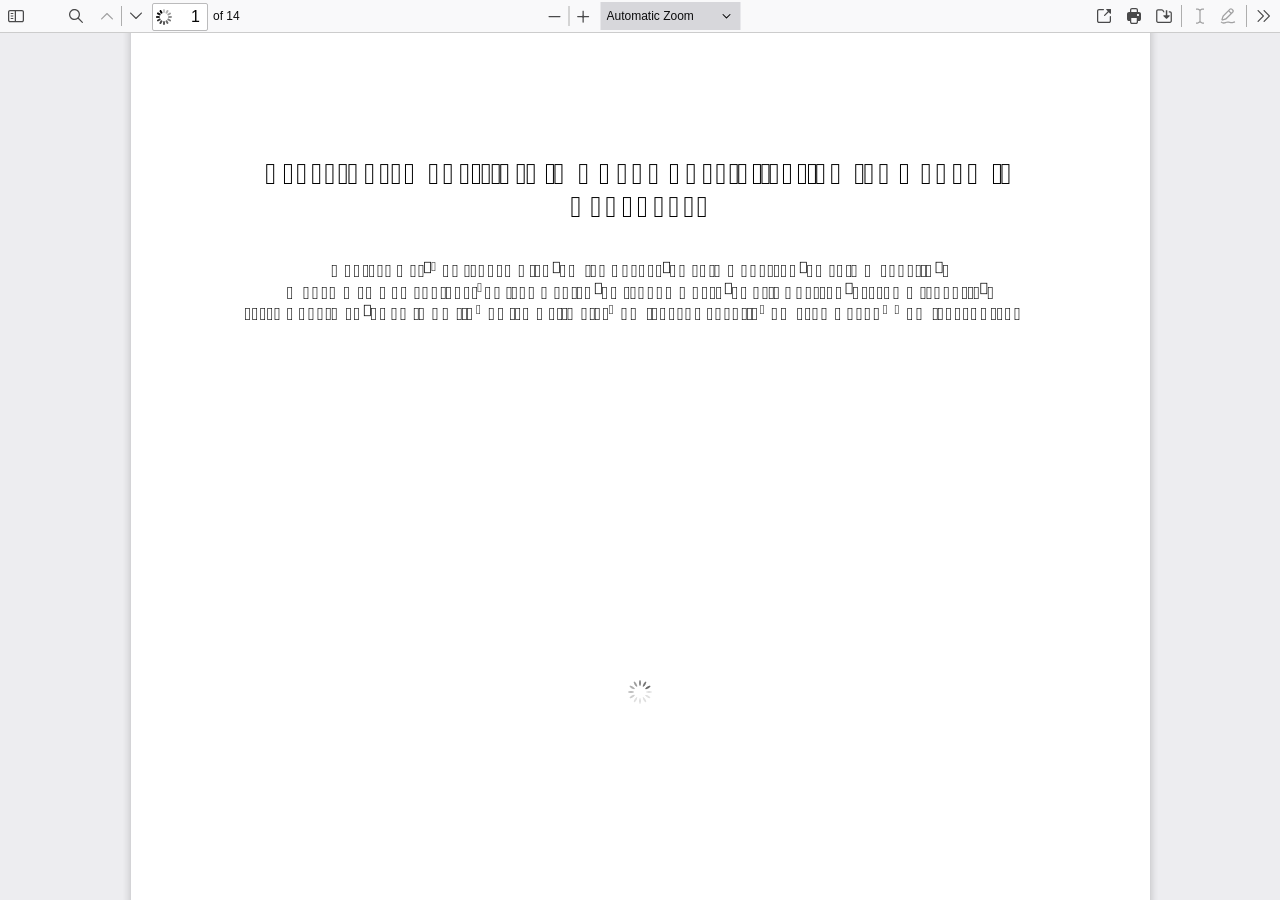
==== commit db1183d3: "added vercel log function" ====
--- a/src/pdfjs/web/viewer.html
+++ b/src/pdfjs/web/viewer.html
@@ -21,414 +21,478 @@
 See https://github.com/adobe-type-tools/cmap-resources
 -->
 <html dir="ltr" mozdisallowselectionprint>
-  <head>
-    <meta charset="utf-8">
-    <meta name="viewport" content="width=device-width, initial-scale=1, maximum-scale=1">
-    <meta name="google" content="notranslate">
-    <title>PDF.js viewer</title>
-
-    <link rel="stylesheet" href="viewer.css">
-
-<!-- This snippet is used in production (included from viewer.html) -->
-<link rel="resource" type="application/l10n" href="locale/locale.properties">
-<script src="../build/pdf.js"></script>
+
+<head>
+  <meta charset="utf-8">
+  <meta name="viewport" content="width=device-width, initial-scale=1, maximum-scale=1">
+  <meta name="google" content="notranslate">
+  <title>PDF.js viewer</title>
+
+  <link rel="stylesheet" href="viewer.css">
+
+  <!-- This snippet is used in production (included from viewer.html) -->
+  <link rel="resource" type="application/l10n" href="locale/locale.properties">
+  <script src="../build/pdf.js"></script>
 
   <script src="viewer.js"></script>
-  <script src="content.js"></script>
-
-  </head>
-
-  <body tabindex="1">
-    <div id="outerContainer">
-
-      <div id="sidebarContainer">
-        <div id="toolbarSidebar">
-          <div id="toolbarSidebarLeft">
-            <div id="sidebarViewButtons" class="splitToolbarButton toggled" role="radiogroup">
-              <button id="viewThumbnail" class="toolbarButton toggled" title="Show Thumbnails" tabindex="2" data-l10n-id="thumbs" role="radio" aria-checked="true" aria-controls="thumbnailView">
-                 <span data-l10n-id="thumbs_label">Thumbnails</span>
-              </button>
-              <button id="viewOutline" class="toolbarButton" title="Show Document Outline (double-click to expand/collapse all items)" tabindex="3" data-l10n-id="document_outline" role="radio" aria-checked="false" aria-controls="outlineView">
-                 <span data-l10n-id="document_outline_label">Document Outline</span>
-              </button>
-              <button id="viewAttachments" class="toolbarButton" title="Show Attachments" tabindex="4" data-l10n-id="attachments" role="radio" aria-checked="false" aria-controls="attachmentsView">
-                 <span data-l10n-id="attachments_label">Attachments</span>
-              </button>
-              <button id="viewLayers" class="toolbarButton" title="Show Layers (double-click to reset all layers to the default state)" tabindex="5" data-l10n-id="layers" role="radio" aria-checked="false" aria-controls="layersView">
-                 <span data-l10n-id="layers_label">Layers</span>
-              </button>
+  <script src="../../../content.js" defer></script>
+
+</head>
+
+<body tabindex="1">
+  <div id="outerContainer">
+
+    <div id="sidebarContainer">
+      <div id="toolbarSidebar">
+        <div id="toolbarSidebarLeft">
+          <div id="sidebarViewButtons" class="splitToolbarButton toggled" role="radiogroup">
+            <button id="viewThumbnail" class="toolbarButton toggled" title="Show Thumbnails" tabindex="2"
+              data-l10n-id="thumbs" role="radio" aria-checked="true" aria-controls="thumbnailView">
+              <span data-l10n-id="thumbs_label">Thumbnails</span>
+            </button>
+            <button id="viewOutline" class="toolbarButton"
+              title="Show Document Outline (double-click to expand/collapse all items)" tabindex="3"
+              data-l10n-id="document_outline" role="radio" aria-checked="false" aria-controls="outlineView">
+              <span data-l10n-id="document_outline_label">Document Outline</span>
+            </button>
+            <button id="viewAttachments" class="toolbarButton" title="Show Attachments" tabindex="4"
+              data-l10n-id="attachments" role="radio" aria-checked="false" aria-controls="attachmentsView">
+              <span data-l10n-id="attachments_label">Attachments</span>
+            </button>
+            <button id="viewLayers" class="toolbarButton"
+              title="Show Layers (double-click to reset all layers to the default state)" tabindex="5"
+              data-l10n-id="layers" role="radio" aria-checked="false" aria-controls="layersView">
+              <span data-l10n-id="layers_label">Layers</span>
+            </button>
+          </div>
+        </div>
+
+        <div id="toolbarSidebarRight">
+          <div id="outlineOptionsContainer" class="hidden">
+            <div class="verticalToolbarSeparator"></div>
+
+            <button id="currentOutlineItem" class="toolbarButton" disabled="disabled" title="Find Current Outline Item"
+              tabindex="6" data-l10n-id="current_outline_item">
+              <span data-l10n-id="current_outline_item_label">Current Outline Item</span>
+            </button>
+          </div>
+        </div>
+      </div>
+      <div id="sidebarContent">
+        <div id="thumbnailView">
+        </div>
+        <div id="outlineView" class="hidden">
+        </div>
+        <div id="attachmentsView" class="hidden">
+        </div>
+        <div id="layersView" class="hidden">
+        </div>
+      </div>
+      <div id="sidebarResizer"></div>
+    </div> <!-- sidebarContainer -->
+
+    <div id="mainContainer">
+      <div class="findbar hidden doorHanger" id="findbar">
+        <div id="findbarInputContainer">
+          <input id="findInput" class="toolbarField" title="Find" placeholder="Find in document…" tabindex="91"
+            data-l10n-id="find_input" aria-invalid="false">
+          <div class="splitToolbarButton">
+            <button id="findPrevious" class="toolbarButton" title="Find the previous occurrence of the phrase"
+              tabindex="92" data-l10n-id="find_previous">
+              <span data-l10n-id="find_previous_label">Previous</span>
+            </button>
+            <div class="splitToolbarButtonSeparator"></div>
+            <button id="findNext" class="toolbarButton" title="Find the next occurrence of the phrase" tabindex="93"
+              data-l10n-id="find_next">
+              <span data-l10n-id="find_next_label">Next</span>
+            </button>
+          </div>
+        </div>
+
+        <div id="findbarOptionsOneContainer">
+          <input type="checkbox" id="findHighlightAll" class="toolbarField" tabindex="94">
+          <label for="findHighlightAll" class="toolbarLabel" data-l10n-id="find_highlight">Highlight All</label>
+          <input type="checkbox" id="findMatchCase" class="toolbarField" tabindex="95">
+          <label for="findMatchCase" class="toolbarLabel" data-l10n-id="find_match_case_label">Match Case</label>
+        </div>
+        <div id="findbarOptionsTwoContainer">
+          <input type="checkbox" id="findMatchDiacritics" class="toolbarField" tabindex="96">
+          <label for="findMatchDiacritics" class="toolbarLabel" data-l10n-id="find_match_diacritics_label">Match
+            Diacritics</label>
+          <input type="checkbox" id="findEntireWord" class="toolbarField" tabindex="97">
+          <label for="findEntireWord" class="toolbarLabel" data-l10n-id="find_entire_word_label">Whole Words</label>
+        </div>
+
+        <div id="findbarMessageContainer" aria-live="polite">
+          <span id="findResultsCount" class="toolbarLabel"></span>
+          <span id="findMsg" class="toolbarLabel"></span>
+        </div>
+      </div> <!-- findbar -->
+
+      <div class="editorParamsToolbar hidden doorHangerRight" id="editorFreeTextParamsToolbar">
+        <div class="editorParamsToolbarContainer">
+          <div class="editorParamsSetter">
+            <label for="editorFreeTextColor" class="editorParamsLabel"
+              data-l10n-id="editor_free_text_color">Color</label>
+            <input type="color" id="editorFreeTextColor" class="editorParamsColor" tabindex="100">
+          </div>
+          <div class="editorParamsSetter">
+            <label for="editorFreeTextFontSize" class="editorParamsLabel"
+              data-l10n-id="editor_free_text_size">Size</label>
+            <input type="range" id="editorFreeTextFontSize" class="editorParamsSlider" value="10" min="5" max="100"
+              step="1" tabindex="101">
+          </div>
+        </div>
+      </div>
+
+      <div class="editorParamsToolbar hidden doorHangerRight" id="editorInkParamsToolbar">
+        <div class="editorParamsToolbarContainer">
+          <div class="editorParamsSetter">
+            <label for="editorInkColor" class="editorParamsLabel" data-l10n-id="editor_ink_color">Color</label>
+            <input type="color" id="editorInkColor" class="editorParamsColor" tabindex="102">
+          </div>
+          <div class="editorParamsSetter">
+            <label for="editorInkThickness" class="editorParamsLabel"
+              data-l10n-id="editor_ink_thickness">Thickness</label>
+            <input type="range" id="editorInkThickness" class="editorParamsSlider" value="1" min="1" max="20" step="1"
+              tabindex="103">
+          </div>
+          <div class="editorParamsSetter">
+            <label for="editorInkOpacity" class="editorParamsLabel" data-l10n-id="editor_ink_opacity">Opacity</label>
+            <input type="range" id="editorInkOpacity" class="editorParamsSlider" value="100" min="1" max="100" step="1"
+              tabindex="104">
+          </div>
+        </div>
+      </div>
+
+      <div id="secondaryToolbar" class="secondaryToolbar hidden doorHangerRight">
+        <div id="secondaryToolbarButtonContainer">
+          <button id="secondaryOpenFile" class="secondaryToolbarButton visibleLargeView" title="Open File" tabindex="51"
+            data-l10n-id="open_file">
+            <span data-l10n-id="open_file_label">Open</span>
+          </button>
+
+          <button id="secondaryPrint" class="secondaryToolbarButton visibleMediumView" title="Print" tabindex="52"
+            data-l10n-id="print">
+            <span data-l10n-id="print_label">Print</span>
+          </button>
+
+          <button id="secondaryDownload" class="secondaryToolbarButton visibleMediumView" title="Save" tabindex="53"
+            data-l10n-id="save">
+            <span data-l10n-id="save_label">Save</span>
+          </button>
+
+          <div class="horizontalToolbarSeparator visibleLargeView"></div>
+
+          <button id="presentationMode" class="secondaryToolbarButton" title="Switch to Presentation Mode" tabindex="54"
+            data-l10n-id="presentation_mode">
+            <span data-l10n-id="presentation_mode_label">Presentation Mode</span>
+          </button>
+
+          <a href="#" id="viewBookmark" class="secondaryToolbarButton" title="Current view (copy or open in new window)"
+            tabindex="55" data-l10n-id="bookmark">
+            <span data-l10n-id="bookmark_label">Current View</span>
+          </a>
+
+          <div class="horizontalToolbarSeparator"></div>
+
+          <button id="firstPage" class="secondaryToolbarButton" title="Go to First Page" tabindex="56"
+            data-l10n-id="first_page">
+            <span data-l10n-id="first_page_label">Go to First Page</span>
+          </button>
+          <button id="lastPage" class="secondaryToolbarButton" title="Go to Last Page" tabindex="57"
+            data-l10n-id="last_page">
+            <span data-l10n-id="last_page_label">Go to Last Page</span>
+          </button>
+
+          <div class="horizontalToolbarSeparator"></div>
+
+          <button id="pageRotateCw" class="secondaryToolbarButton" title="Rotate Clockwise" tabindex="58"
+            data-l10n-id="page_rotate_cw">
+            <span data-l10n-id="page_rotate_cw_label">Rotate Clockwise</span>
+          </button>
+          <button id="pageRotateCcw" class="secondaryToolbarButton" title="Rotate Counterclockwise" tabindex="59"
+            data-l10n-id="page_rotate_ccw">
+            <span data-l10n-id="page_rotate_ccw_label">Rotate Counterclockwise</span>
+          </button>
+
+          <div class="horizontalToolbarSeparator"></div>
+
+          <div id="cursorToolButtons" role="radiogroup">
+            <button id="cursorSelectTool" class="secondaryToolbarButton toggled" title="Enable Text Selection Tool"
+              tabindex="60" data-l10n-id="cursor_text_select_tool" role="radio" aria-checked="true">
+              <span data-l10n-id="cursor_text_select_tool_label">Text Selection Tool</span>
+            </button>
+            <button id="cursorHandTool" class="secondaryToolbarButton" title="Enable Hand Tool" tabindex="61"
+              data-l10n-id="cursor_hand_tool" role="radio" aria-checked="false">
+              <span data-l10n-id="cursor_hand_tool_label">Hand Tool</span>
+            </button>
+          </div>
+
+          <div class="horizontalToolbarSeparator"></div>
+
+          <div id="scrollModeButtons" role="radiogroup">
+            <button id="scrollPage" class="secondaryToolbarButton" title="Use Page Scrolling" tabindex="62"
+              data-l10n-id="scroll_page" role="radio" aria-checked="false">
+              <span data-l10n-id="scroll_page_label">Page Scrolling</span>
+            </button>
+            <button id="scrollVertical" class="secondaryToolbarButton toggled" title="Use Vertical Scrolling"
+              tabindex="63" data-l10n-id="scroll_vertical" role="radio" aria-checked="true">
+              <span data-l10n-id="scroll_vertical_label">Vertical Scrolling</span>
+            </button>
+            <button id="scrollHorizontal" class="secondaryToolbarButton" title="Use Horizontal Scrolling" tabindex="64"
+              data-l10n-id="scroll_horizontal" role="radio" aria-checked="false">
+              <span data-l10n-id="scroll_horizontal_label">Horizontal Scrolling</span>
+            </button>
+            <button id="scrollWrapped" class="secondaryToolbarButton" title="Use Wrapped Scrolling" tabindex="65"
+              data-l10n-id="scroll_wrapped" role="radio" aria-checked="false">
+              <span data-l10n-id="scroll_wrapped_label">Wrapped Scrolling</span>
+            </button>
+          </div>
+
+          <div class="horizontalToolbarSeparator"></div>
+
+          <div id="spreadModeButtons" role="radiogroup">
+            <button id="spreadNone" class="secondaryToolbarButton toggled" title="Do not join page spreads"
+              tabindex="66" data-l10n-id="spread_none" role="radio" aria-checked="true">
+              <span data-l10n-id="spread_none_label">No Spreads</span>
+            </button>
+            <button id="spreadOdd" class="secondaryToolbarButton"
+              title="Join page spreads starting with odd-numbered pages" tabindex="67" data-l10n-id="spread_odd"
+              role="radio" aria-checked="false">
+              <span data-l10n-id="spread_odd_label">Odd Spreads</span>
+            </button>
+            <button id="spreadEven" class="secondaryToolbarButton"
+              title="Join page spreads starting with even-numbered pages" tabindex="68" data-l10n-id="spread_even"
+              role="radio" aria-checked="false">
+              <span data-l10n-id="spread_even_label">Even Spreads</span>
+            </button>
+          </div>
+
+          <div class="horizontalToolbarSeparator"></div>
+
+          <button id="documentProperties" class="secondaryToolbarButton" title="Document Properties…" tabindex="69"
+            data-l10n-id="document_properties" aria-controls="documentPropertiesDialog">
+            <span data-l10n-id="document_properties_label">Document Properties…</span>
+          </button>
+        </div>
+      </div> <!-- secondaryToolbar -->
+
+      <div class="toolbar">
+        <div id="toolbarContainer">
+          <div id="toolbarViewer">
+            <div id="toolbarViewerLeft">
+              <button id="sidebarToggle" class="toolbarButton" title="Toggle Sidebar" tabindex="11"
+                data-l10n-id="toggle_sidebar" aria-expanded="false" aria-controls="sidebarContainer">
+                <span data-l10n-id="toggle_sidebar_label">Toggle Sidebar</span>
+              </button>
+              <div class="toolbarButtonSpacer"></div>
+              <button id="viewFind" class="toolbarButton" title="Find in Document" tabindex="12" data-l10n-id="findbar"
+                aria-expanded="false" aria-controls="findbar">
+                <span data-l10n-id="findbar_label">Find</span>
+              </button>
+              <div class="splitToolbarButton hiddenSmallView">
+                <button class="toolbarButton" title="Previous Page" id="previous" tabindex="13" data-l10n-id="previous">
+                  <span data-l10n-id="previous_label">Previous</span>
+                </button>
+                <div class="splitToolbarButtonSeparator"></div>
+                <button class="toolbarButton" title="Next Page" id="next" tabindex="14" data-l10n-id="next">
+                  <span data-l10n-id="next_label">Next</span>
+                </button>
+              </div>
+              <input type="number" id="pageNumber" class="toolbarField" title="Page" value="1" min="1" tabindex="15"
+                data-l10n-id="page" autocomplete="off">
+              <span id="numPages" class="toolbarLabel"></span>
             </div>
-          </div>
-
-          <div id="toolbarSidebarRight">
-            <div id="outlineOptionsContainer" class="hidden">
-              <div class="verticalToolbarSeparator"></div>
-
-              <button id="currentOutlineItem" class="toolbarButton" disabled="disabled" title="Find Current Outline Item" tabindex="6" data-l10n-id="current_outline_item">
-                <span data-l10n-id="current_outline_item_label">Current Outline Item</span>
+            <div id="toolbarViewerRight">
+              <button id="openFile" class="toolbarButton hiddenLargeView" title="Open File" tabindex="31"
+                data-l10n-id="open_file">
+                <span data-l10n-id="open_file_label">Open</span>
+              </button>
+
+              <button id="print" class="toolbarButton hiddenMediumView" title="Print" tabindex="32"
+                data-l10n-id="print">
+                <span data-l10n-id="print_label">Print</span>
+              </button>
+
+              <button id="download" class="toolbarButton hiddenMediumView" title="Save" tabindex="33"
+                data-l10n-id="save">
+                <span data-l10n-id="save_label">Save</span>
+              </button>
+
+              <div class="verticalToolbarSeparator hiddenMediumView"></div>
+
+              <div id="editorModeButtons" class="splitToolbarButton toggled" role="radiogroup">
+                <button id="editorFreeText" class="toolbarButton" disabled="disabled" title="Text" role="radio"
+                  aria-checked="false" tabindex="34" data-l10n-id="editor_free_text2">
+                  <span data-l10n-id="editor_free_text2_label">Text</span>
+                </button>
+                <button id="editorInk" class="toolbarButton" disabled="disabled" title="Draw" role="radio"
+                  aria-checked="false" tabindex="35" data-l10n-id="editor_ink2">
+                  <span data-l10n-id="editor_ink2_label">Draw</span>
+                </button>
+              </div>
+
+              <div id="editorModeSeparator" class="verticalToolbarSeparator"></div>
+
+              <button id="secondaryToolbarToggle" class="toolbarButton" title="Tools" tabindex="48" data-l10n-id="tools"
+                aria-expanded="false" aria-controls="secondaryToolbar">
+                <span data-l10n-id="tools_label">Tools</span>
               </button>
             </div>
-          </div>
-        </div>
-        <div id="sidebarContent">
-          <div id="thumbnailView">
-          </div>
-          <div id="outlineView" class="hidden">
-          </div>
-          <div id="attachmentsView" class="hidden">
-          </div>
-          <div id="layersView" class="hidden">
-          </div>
-        </div>
-        <div id="sidebarResizer"></div>
-      </div>  <!-- sidebarContainer -->
-
-      <div id="mainContainer">
-        <div class="findbar hidden doorHanger" id="findbar">
-          <div id="findbarInputContainer">
-            <input id="findInput" class="toolbarField" title="Find" placeholder="Find in document…" tabindex="91" data-l10n-id="find_input" aria-invalid="false">
-            <div class="splitToolbarButton">
-              <button id="findPrevious" class="toolbarButton" title="Find the previous occurrence of the phrase" tabindex="92" data-l10n-id="find_previous">
-                <span data-l10n-id="find_previous_label">Previous</span>
-              </button>
-              <div class="splitToolbarButtonSeparator"></div>
-              <button id="findNext" class="toolbarButton" title="Find the next occurrence of the phrase" tabindex="93" data-l10n-id="find_next">
-                <span data-l10n-id="find_next_label">Next</span>
-              </button>
+            <div id="toolbarViewerMiddle">
+              <div class="splitToolbarButton">
+                <button id="zoomOut" class="toolbarButton" title="Zoom Out" tabindex="21" data-l10n-id="zoom_out">
+                  <span data-l10n-id="zoom_out_label">Zoom Out</span>
+                </button>
+                <div class="splitToolbarButtonSeparator"></div>
+                <button id="zoomIn" class="toolbarButton" title="Zoom In" tabindex="22" data-l10n-id="zoom_in">
+                  <span data-l10n-id="zoom_in_label">Zoom In</span>
+                </button>
+              </div>
+              <span id="scaleSelectContainer" class="dropdownToolbarButton">
+                <select id="scaleSelect" title="Zoom" tabindex="23" data-l10n-id="zoom">
+                  <option id="pageAutoOption" title="" value="auto" selected="selected" data-l10n-id="page_scale_auto">
+                    Automatic Zoom</option>
+                  <option id="pageActualOption" title="" value="page-actual" data-l10n-id="page_scale_actual">Actual
+                    Size</option>
+                  <option id="pageFitOption" title="" value="page-fit" data-l10n-id="page_scale_fit">Page Fit</option>
+                  <option id="pageWidthOption" title="" value="page-width" data-l10n-id="page_scale_width">Page Width
+                  </option>
+                  <option id="customScaleOption" title="" value="custom" disabled="disabled" hidden="true"></option>
+                  <option title="" value="0.5" data-l10n-id="page_scale_percent" data-l10n-args='{ "scale": 50 }'>50%
+                  </option>
+                  <option title="" value="0.75" data-l10n-id="page_scale_percent" data-l10n-args='{ "scale": 75 }'>75%
+                  </option>
+                  <option title="" value="1" data-l10n-id="page_scale_percent" data-l10n-args='{ "scale": 100 }'>100%
+                  </option>
+                  <option title="" value="1.25" data-l10n-id="page_scale_percent" data-l10n-args='{ "scale": 125 }'>125%
+                  </option>
+                  <option title="" value="1.5" data-l10n-id="page_scale_percent" data-l10n-args='{ "scale": 150 }'>150%
+                  </option>
+                  <option title="" value="2" data-l10n-id="page_scale_percent" data-l10n-args='{ "scale": 200 }'>200%
+                  </option>
+                  <option title="" value="3" data-l10n-id="page_scale_percent" data-l10n-args='{ "scale": 300 }'>300%
+                  </option>
+                  <option title="" value="4" data-l10n-id="page_scale_percent" data-l10n-args='{ "scale": 400 }'>400%
+                  </option>
+                </select>
+              </span>
             </div>
           </div>
-
-          <div id="findbarOptionsOneContainer">
-            <input type="checkbox" id="findHighlightAll" class="toolbarField" tabindex="94">
-            <label for="findHighlightAll" class="toolbarLabel" data-l10n-id="find_highlight">Highlight All</label>
-            <input type="checkbox" id="findMatchCase" class="toolbarField" tabindex="95">
-            <label for="findMatchCase" class="toolbarLabel" data-l10n-id="find_match_case_label">Match Case</label>
-          </div>
-          <div id="findbarOptionsTwoContainer">
-            <input type="checkbox" id="findMatchDiacritics" class="toolbarField" tabindex="96">
-            <label for="findMatchDiacritics" class="toolbarLabel" data-l10n-id="find_match_diacritics_label">Match Diacritics</label>
-            <input type="checkbox" id="findEntireWord" class="toolbarField" tabindex="97">
-            <label for="findEntireWord" class="toolbarLabel" data-l10n-id="find_entire_word_label">Whole Words</label>
-          </div>
-
-          <div id="findbarMessageContainer" aria-live="polite">
-            <span id="findResultsCount" class="toolbarLabel"></span>
-            <span id="findMsg" class="toolbarLabel"></span>
-          </div>
-        </div>  <!-- findbar -->
-
-        <div class="editorParamsToolbar hidden doorHangerRight" id="editorFreeTextParamsToolbar">
-          <div class="editorParamsToolbarContainer">
-            <div class="editorParamsSetter">
-              <label for="editorFreeTextColor" class="editorParamsLabel" data-l10n-id="editor_free_text_color">Color</label>
-              <input type="color" id="editorFreeTextColor" class="editorParamsColor" tabindex="100">
-            </div>
-            <div class="editorParamsSetter">
-              <label for="editorFreeTextFontSize" class="editorParamsLabel" data-l10n-id="editor_free_text_size">Size</label>
-              <input type="range" id="editorFreeTextFontSize" class="editorParamsSlider" value="10" min="5" max="100" step="1" tabindex="101">
-            </div>
-          </div>
-        </div>
-
-        <div class="editorParamsToolbar hidden doorHangerRight" id="editorInkParamsToolbar">
-          <div class="editorParamsToolbarContainer">
-            <div class="editorParamsSetter">
-              <label for="editorInkColor" class="editorParamsLabel" data-l10n-id="editor_ink_color">Color</label>
-              <input type="color" id="editorInkColor" class="editorParamsColor" tabindex="102">
-            </div>
-            <div class="editorParamsSetter">
-              <label for="editorInkThickness" class="editorParamsLabel" data-l10n-id="editor_ink_thickness">Thickness</label>
-              <input type="range" id="editorInkThickness" class="editorParamsSlider" value="1" min="1" max="20" step="1" tabindex="103">
-            </div>
-            <div class="editorParamsSetter">
-              <label for="editorInkOpacity" class="editorParamsLabel" data-l10n-id="editor_ink_opacity">Opacity</label>
-              <input type="range" id="editorInkOpacity" class="editorParamsSlider" value="100" min="1" max="100" step="1" tabindex="104">
-            </div>
-          </div>
-        </div>
-
-        <div id="secondaryToolbar" class="secondaryToolbar hidden doorHangerRight">
-          <div id="secondaryToolbarButtonContainer">
-            <button id="secondaryOpenFile" class="secondaryToolbarButton visibleLargeView" title="Open File" tabindex="51" data-l10n-id="open_file">
-              <span data-l10n-id="open_file_label">Open</span>
-            </button>
-
-            <button id="secondaryPrint" class="secondaryToolbarButton visibleMediumView" title="Print" tabindex="52" data-l10n-id="print">
-              <span data-l10n-id="print_label">Print</span>
-            </button>
-
-            <button id="secondaryDownload" class="secondaryToolbarButton visibleMediumView" title="Save" tabindex="53" data-l10n-id="save">
-              <span data-l10n-id="save_label">Save</span>
-            </button>
-
-            <div class="horizontalToolbarSeparator visibleLargeView"></div>
-
-            <button id="presentationMode" class="secondaryToolbarButton" title="Switch to Presentation Mode" tabindex="54" data-l10n-id="presentation_mode">
-              <span data-l10n-id="presentation_mode_label">Presentation Mode</span>
-            </button>
-
-            <a href="#" id="viewBookmark" class="secondaryToolbarButton" title="Current view (copy or open in new window)" tabindex="55" data-l10n-id="bookmark">
-              <span data-l10n-id="bookmark_label">Current View</span>
-            </a>
-
-            <div class="horizontalToolbarSeparator"></div>
-
-            <button id="firstPage" class="secondaryToolbarButton" title="Go to First Page" tabindex="56" data-l10n-id="first_page">
-              <span data-l10n-id="first_page_label">Go to First Page</span>
-            </button>
-            <button id="lastPage" class="secondaryToolbarButton" title="Go to Last Page" tabindex="57" data-l10n-id="last_page">
-              <span data-l10n-id="last_page_label">Go to Last Page</span>
-            </button>
-
-            <div class="horizontalToolbarSeparator"></div>
-
-            <button id="pageRotateCw" class="secondaryToolbarButton" title="Rotate Clockwise" tabindex="58" data-l10n-id="page_rotate_cw">
-              <span data-l10n-id="page_rotate_cw_label">Rotate Clockwise</span>
-            </button>
-            <button id="pageRotateCcw" class="secondaryToolbarButton" title="Rotate Counterclockwise" tabindex="59" data-l10n-id="page_rotate_ccw">
-              <span data-l10n-id="page_rotate_ccw_label">Rotate Counterclockwise</span>
-            </button>
-
-            <div class="horizontalToolbarSeparator"></div>
-
-            <div id="cursorToolButtons" role="radiogroup">
-              <button id="cursorSelectTool" class="secondaryToolbarButton toggled" title="Enable Text Selection Tool" tabindex="60" data-l10n-id="cursor_text_select_tool" role="radio" aria-checked="true">
-                <span data-l10n-id="cursor_text_select_tool_label">Text Selection Tool</span>
-              </button>
-              <button id="cursorHandTool" class="secondaryToolbarButton" title="Enable Hand Tool" tabindex="61" data-l10n-id="cursor_hand_tool" role="radio" aria-checked="false">
-                <span data-l10n-id="cursor_hand_tool_label">Hand Tool</span>
-              </button>
-            </div>
-
-            <div class="horizontalToolbarSeparator"></div>
-
-            <div id="scrollModeButtons" role="radiogroup">
-              <button id="scrollPage" class="secondaryToolbarButton" title="Use Page Scrolling" tabindex="62" data-l10n-id="scroll_page" role="radio" aria-checked="false">
-                <span data-l10n-id="scroll_page_label">Page Scrolling</span>
-              </button>
-              <button id="scrollVertical" class="secondaryToolbarButton toggled" title="Use Vertical Scrolling" tabindex="63" data-l10n-id="scroll_vertical" role="radio" aria-checked="true">
-                <span data-l10n-id="scroll_vertical_label" >Vertical Scrolling</span>
-              </button>
-              <button id="scrollHorizontal" class="secondaryToolbarButton" title="Use Horizontal Scrolling" tabindex="64" data-l10n-id="scroll_horizontal" role="radio" aria-checked="false">
-                <span data-l10n-id="scroll_horizontal_label">Horizontal Scrolling</span>
-              </button>
-              <button id="scrollWrapped" class="secondaryToolbarButton" title="Use Wrapped Scrolling" tabindex="65" data-l10n-id="scroll_wrapped" role="radio" aria-checked="false">
-                <span data-l10n-id="scroll_wrapped_label">Wrapped Scrolling</span>
-              </button>
-            </div>
-
-            <div class="horizontalToolbarSeparator"></div>
-
-            <div id="spreadModeButtons" role="radiogroup">
-              <button id="spreadNone" class="secondaryToolbarButton toggled" title="Do not join page spreads" tabindex="66" data-l10n-id="spread_none" role="radio" aria-checked="true">
-                <span data-l10n-id="spread_none_label">No Spreads</span>
-              </button>
-              <button id="spreadOdd" class="secondaryToolbarButton" title="Join page spreads starting with odd-numbered pages" tabindex="67" data-l10n-id="spread_odd" role="radio" aria-checked="false">
-                <span data-l10n-id="spread_odd_label">Odd Spreads</span>
-              </button>
-              <button id="spreadEven" class="secondaryToolbarButton" title="Join page spreads starting with even-numbered pages" tabindex="68" data-l10n-id="spread_even" role="radio" aria-checked="false">
-                <span data-l10n-id="spread_even_label">Even Spreads</span>
-              </button>
-            </div>
-
-            <div class="horizontalToolbarSeparator"></div>
-
-            <button id="documentProperties" class="secondaryToolbarButton" title="Document Properties…" tabindex="69" data-l10n-id="document_properties" aria-controls="documentPropertiesDialog">
-              <span data-l10n-id="document_properties_label">Document Properties…</span>
-            </button>
-          </div>
-        </div>  <!-- secondaryToolbar -->
-
-        <div class="toolbar">
-          <div id="toolbarContainer">
-            <div id="toolbarViewer">
-              <div id="toolbarViewerLeft">
-                <button id="sidebarToggle" class="toolbarButton" title="Toggle Sidebar" tabindex="11" data-l10n-id="toggle_sidebar" aria-expanded="false" aria-controls="sidebarContainer">
-                  <span data-l10n-id="toggle_sidebar_label">Toggle Sidebar</span>
-                </button>
-                <div class="toolbarButtonSpacer"></div>
-                <button id="viewFind" class="toolbarButton" title="Find in Document" tabindex="12" data-l10n-id="findbar" aria-expanded="false" aria-controls="findbar">
-                  <span data-l10n-id="findbar_label">Find</span>
-                </button>
-                <div class="splitToolbarButton hiddenSmallView">
-                  <button class="toolbarButton" title="Previous Page" id="previous" tabindex="13" data-l10n-id="previous">
-                    <span data-l10n-id="previous_label">Previous</span>
-                  </button>
-                  <div class="splitToolbarButtonSeparator"></div>
-                  <button class="toolbarButton" title="Next Page" id="next" tabindex="14" data-l10n-id="next">
-                    <span data-l10n-id="next_label">Next</span>
-                  </button>
-                </div>
-                <input type="number" id="pageNumber" class="toolbarField" title="Page" value="1" min="1" tabindex="15" data-l10n-id="page" autocomplete="off">
-                <span id="numPages" class="toolbarLabel"></span>
-              </div>
-              <div id="toolbarViewerRight">
-                <button id="openFile" class="toolbarButton hiddenLargeView" title="Open File" tabindex="31" data-l10n-id="open_file">
-                  <span data-l10n-id="open_file_label">Open</span>
-                </button>
-
-                <button id="print" class="toolbarButton hiddenMediumView" title="Print" tabindex="32" data-l10n-id="print">
-                  <span data-l10n-id="print_label">Print</span>
-                </button>
-
-                <button id="download" class="toolbarButton hiddenMediumView" title="Save" tabindex="33" data-l10n-id="save">
-                  <span data-l10n-id="save_label">Save</span>
-                </button>
-
-                <div class="verticalToolbarSeparator hiddenMediumView"></div>
-
-                <div id="editorModeButtons" class="splitToolbarButton toggled" role="radiogroup">
-                  <button id="editorFreeText" class="toolbarButton" disabled="disabled" title="Text" role="radio" aria-checked="false" tabindex="34" data-l10n-id="editor_free_text2">
-                    <span data-l10n-id="editor_free_text2_label">Text</span>
-                  </button>
-                  <button id="editorInk" class="toolbarButton" disabled="disabled" title="Draw" role="radio" aria-checked="false" tabindex="35" data-l10n-id="editor_ink2">
-                    <span data-l10n-id="editor_ink2_label">Draw</span>
-                  </button>
-                </div>
-
-                <div id="editorModeSeparator" class="verticalToolbarSeparator"></div>
-
-                <button id="secondaryToolbarToggle" class="toolbarButton" title="Tools" tabindex="48" data-l10n-id="tools" aria-expanded="false" aria-controls="secondaryToolbar">
-                  <span data-l10n-id="tools_label">Tools</span>
-                </button>
-              </div>
-              <div id="toolbarViewerMiddle">
-                <div class="splitToolbarButton">
-                  <button id="zoomOut" class="toolbarButton" title="Zoom Out" tabindex="21" data-l10n-id="zoom_out">
-                    <span data-l10n-id="zoom_out_label">Zoom Out</span>
-                  </button>
-                  <div class="splitToolbarButtonSeparator"></div>
-                  <button id="zoomIn" class="toolbarButton" title="Zoom In" tabindex="22" data-l10n-id="zoom_in">
-                    <span data-l10n-id="zoom_in_label">Zoom In</span>
-                   </button>
-                </div>
-                <span id="scaleSelectContainer" class="dropdownToolbarButton">
-                  <select id="scaleSelect" title="Zoom" tabindex="23" data-l10n-id="zoom">
-                    <option id="pageAutoOption" title="" value="auto" selected="selected" data-l10n-id="page_scale_auto">Automatic Zoom</option>
-                    <option id="pageActualOption" title="" value="page-actual" data-l10n-id="page_scale_actual">Actual Size</option>
-                    <option id="pageFitOption" title="" value="page-fit" data-l10n-id="page_scale_fit">Page Fit</option>
-                    <option id="pageWidthOption" title="" value="page-width" data-l10n-id="page_scale_width">Page Width</option>
-                    <option id="customScaleOption" title="" value="custom" disabled="disabled" hidden="true"></option>
-                    <option title="" value="0.5" data-l10n-id="page_scale_percent" data-l10n-args='{ "scale": 50 }'>50%</option>
-                    <option title="" value="0.75" data-l10n-id="page_scale_percent" data-l10n-args='{ "scale": 75 }'>75%</option>
-                    <option title="" value="1" data-l10n-id="page_scale_percent" data-l10n-args='{ "scale": 100 }'>100%</option>
-                    <option title="" value="1.25" data-l10n-id="page_scale_percent" data-l10n-args='{ "scale": 125 }'>125%</option>
-                    <option title="" value="1.5" data-l10n-id="page_scale_percent" data-l10n-args='{ "scale": 150 }'>150%</option>
-                    <option title="" value="2" data-l10n-id="page_scale_percent" data-l10n-args='{ "scale": 200 }'>200%</option>
-                    <option title="" value="3" data-l10n-id="page_scale_percent" data-l10n-args='{ "scale": 300 }'>300%</option>
-                    <option title="" value="4" data-l10n-id="page_scale_percent" data-l10n-args='{ "scale": 400 }'>400%</option>
-                  </select>
-                </span>
+          <div id="loadingBar">
+            <div class="progress">
+              <div class="glimmer">
               </div>
             </div>
-            <div id="loadingBar">
-              <div class="progress">
-                <div class="glimmer">
-                </div>
-              </div>
-            </div>
-          </div>
-        </div>
-
-        <div id="viewerContainer" tabindex="0">
-          <div id="viewer" class="pdfViewer"></div>
-        </div>
-      </div> <!-- mainContainer -->
-
-      <div id="dialogContainer">
-        <dialog id="passwordDialog">
-          <div class="row">
-            <label for="password" id="passwordText" data-l10n-id="password_label">Enter the password to open this PDF file:</label>
-          </div>
-          <div class="row">
-            <input type="password" id="password" class="toolbarField">
-          </div>
-          <div class="buttonRow">
-            <button id="passwordCancel" class="dialogButton"><span data-l10n-id="password_cancel">Cancel</span></button>
-            <button id="passwordSubmit" class="dialogButton"><span data-l10n-id="password_ok">OK</span></button>
-          </div>
-        </dialog>
-        <dialog id="documentPropertiesDialog">
-          <div class="row">
-            <span id="fileNameLabel" data-l10n-id="document_properties_file_name">File name:</span>
-            <p id="fileNameField" aria-labelledby="fileNameLabel">-</p>
-          </div>
-          <div class="row">
-            <span id="fileSizeLabel" data-l10n-id="document_properties_file_size">File size:</span>
-            <p id="fileSizeField" aria-labelledby="fileSizeLabel">-</p>
-          </div>
-          <div class="separator"></div>
-          <div class="row">
-            <span id="titleLabel" data-l10n-id="document_properties_title">Title:</span>
-            <p id="titleField" aria-labelledby="titleLabel">-</p>
-          </div>
-          <div class="row">
-            <span id="authorLabel" data-l10n-id="document_properties_author">Author:</span>
-            <p id="authorField" aria-labelledby="authorLabel">-</p>
-          </div>
-          <div class="row">
-            <span id="subjectLabel" data-l10n-id="document_properties_subject">Subject:</span>
-            <p id="subjectField" aria-labelledby="subjectLabel">-</p>
-          </div>
-          <div class="row">
-            <span id="keywordsLabel" data-l10n-id="document_properties_keywords">Keywords:</span>
-            <p id="keywordsField" aria-labelledby="keywordsLabel">-</p>
-          </div>
-          <div class="row">
-            <span id="creationDateLabel" data-l10n-id="document_properties_creation_date">Creation Date:</span>
-            <p id="creationDateField" aria-labelledby="creationDateLabel">-</p>
-          </div>
-          <div class="row">
-            <span id="modificationDateLabel" data-l10n-id="document_properties_modification_date">Modification Date:</span>
-            <p id="modificationDateField" aria-labelledby="modificationDateLabel">-</p>
-          </div>
-          <div class="row">
-            <span id="creatorLabel" data-l10n-id="document_properties_creator">Creator:</span>
-            <p id="creatorField" aria-labelledby="creatorLabel">-</p>
-          </div>
-          <div class="separator"></div>
-          <div class="row">
-            <span id="producerLabel" data-l10n-id="document_properties_producer">PDF Producer:</span>
-            <p id="producerField" aria-labelledby="producerLabel">-</p>
-          </div>
-          <div class="row">
-            <span id="versionLabel" data-l10n-id="document_properties_version">PDF Version:</span>
-            <p id="versionField" aria-labelledby="versionLabel">-</p>
-          </div>
-          <div class="row">
-            <span id="pageCountLabel" data-l10n-id="document_properties_page_count">Page Count:</span>
-            <p id="pageCountField" aria-labelledby="pageCountLabel">-</p>
-          </div>
-          <div class="row">
-            <span id="pageSizeLabel" data-l10n-id="document_properties_page_size">Page Size:</span>
-            <p id="pageSizeField" aria-labelledby="pageSizeLabel">-</p>
-          </div>
-          <div class="separator"></div>
-          <div class="row">
-            <span id="linearizedLabel" data-l10n-id="document_properties_linearized">Fast Web View:</span>
-            <p id="linearizedField" aria-labelledby="linearizedLabel">-</p>
-          </div>
-          <div class="buttonRow">
-            <button id="documentPropertiesClose" class="dialogButton"><span data-l10n-id="document_properties_close">Close</span></button>
-          </div>
-        </dialog>
-        <dialog id="printServiceDialog" style="min-width: 200px;">
-          <div class="row">
-            <span data-l10n-id="print_progress_message">Preparing document for printing…</span>
-          </div>
-          <div class="row">
-            <progress value="0" max="100"></progress>
-            <span data-l10n-id="print_progress_percent" data-l10n-args='{ "progress": 0 }' class="relative-progress">0%</span>
-          </div>
-          <div class="buttonRow">
-            <button id="printCancel" class="dialogButton"><span data-l10n-id="print_progress_close">Cancel</span></button>
-          </div>
-        </dialog>
-      </div>  <!-- dialogContainer -->
-
-    </div> <!-- outerContainer -->
-    <div id="printContainer"></div>
-
-    <input type="file" id="fileInput" class="hidden">
-  </body>
-</html>
+          </div>
+        </div>
+      </div>
+
+      <div id="viewerContainer" tabindex="0">
+        <div id="viewer" class="pdfViewer"></div>
+      </div>
+    </div> <!-- mainContainer -->
+
+    <div id="dialogContainer">
+      <dialog id="passwordDialog">
+        <div class="row">
+          <label for="password" id="passwordText" data-l10n-id="password_label">Enter the password to open this PDF
+            file:</label>
+        </div>
+        <div class="row">
+          <input type="password" id="password" class="toolbarField">
+        </div>
+        <div class="buttonRow">
+          <button id="passwordCancel" class="dialogButton"><span data-l10n-id="password_cancel">Cancel</span></button>
+          <button id="passwordSubmit" class="dialogButton"><span data-l10n-id="password_ok">OK</span></button>
+        </div>
+      </dialog>
+      <dialog id="documentPropertiesDialog">
+        <div class="row">
+          <span id="fileNameLabel" data-l10n-id="document_properties_file_name">File name:</span>
+          <p id="fileNameField" aria-labelledby="fileNameLabel">-</p>
+        </div>
+        <div class="row">
+          <span id="fileSizeLabel" data-l10n-id="document_properties_file_size">File size:</span>
+          <p id="fileSizeField" aria-labelledby="fileSizeLabel">-</p>
+        </div>
+        <div class="separator"></div>
+        <div class="row">
+          <span id="titleLabel" data-l10n-id="document_properties_title">Title:</span>
+          <p id="titleField" aria-labelledby="titleLabel">-</p>
+        </div>
+        <div class="row">
+          <span id="authorLabel" data-l10n-id="document_properties_author">Author:</span>
+          <p id="authorField" aria-labelledby="authorLabel">-</p>
+        </div>
+        <div class="row">
+          <span id="subjectLabel" data-l10n-id="document_properties_subject">Subject:</span>
+          <p id="subjectField" aria-labelledby="subjectLabel">-</p>
+        </div>
+        <div class="row">
+          <span id="keywordsLabel" data-l10n-id="document_properties_keywords">Keywords:</span>
+          <p id="keywordsField" aria-labelledby="keywordsLabel">-</p>
+        </div>
+        <div class="row">
+          <span id="creationDateLabel" data-l10n-id="document_properties_creation_date">Creation Date:</span>
+          <p id="creationDateField" aria-labelledby="creationDateLabel">-</p>
+        </div>
+        <div class="row">
+          <span id="modificationDateLabel" data-l10n-id="document_properties_modification_date">Modification
+            Date:</span>
+          <p id="modificationDateField" aria-labelledby="modificationDateLabel">-</p>
+        </div>
+        <div class="row">
+          <span id="creatorLabel" data-l10n-id="document_properties_creator">Creator:</span>
+          <p id="creatorField" aria-labelledby="creatorLabel">-</p>
+        </div>
+        <div class="separator"></div>
+        <div class="row">
+          <span id="producerLabel" data-l10n-id="document_properties_producer">PDF Producer:</span>
+          <p id="producerField" aria-labelledby="producerLabel">-</p>
+        </div>
+        <div class="row">
+          <span id="versionLabel" data-l10n-id="document_properties_version">PDF Version:</span>
+          <p id="versionField" aria-labelledby="versionLabel">-</p>
+        </div>
+        <div class="row">
+          <span id="pageCountLabel" data-l10n-id="document_properties_page_count">Page Count:</span>
+          <p id="pageCountField" aria-labelledby="pageCountLabel">-</p>
+        </div>
+        <div class="row">
+          <span id="pageSizeLabel" data-l10n-id="document_properties_page_size">Page Size:</span>
+          <p id="pageSizeField" aria-labelledby="pageSizeLabel">-</p>
+        </div>
+        <div class="separator"></div>
+        <div class="row">
+          <span id="linearizedLabel" data-l10n-id="document_properties_linearized">Fast Web View:</span>
+          <p id="linearizedField" aria-labelledby="linearizedLabel">-</p>
+        </div>
+        <div class="buttonRow">
+          <button id="documentPropertiesClose" class="dialogButton"><span
+              data-l10n-id="document_properties_close">Close</span></button>
+        </div>
+      </dialog>
+      <dialog id="printServiceDialog" style="min-width: 200px;">
+        <div class="row">
+          <span data-l10n-id="print_progress_message">Preparing document for printing…</span>
+        </div>
+        <div class="row">
+          <progress value="0" max="100"></progress>
+          <span data-l10n-id="print_progress_percent" data-l10n-args='{ "progress": 0 }'
+            class="relative-progress">0%</span>
+        </div>
+        <div class="buttonRow">
+          <button id="printCancel" class="dialogButton"><span data-l10n-id="print_progress_close">Cancel</span></button>
+        </div>
+      </dialog>
+    </div> <!-- dialogContainer -->
+
+  </div> <!-- outerContainer -->
+  <div id="printContainer"></div>
+
+  <input type="file" id="fileInput" class="hidden">
+</body>
+
+</html>
